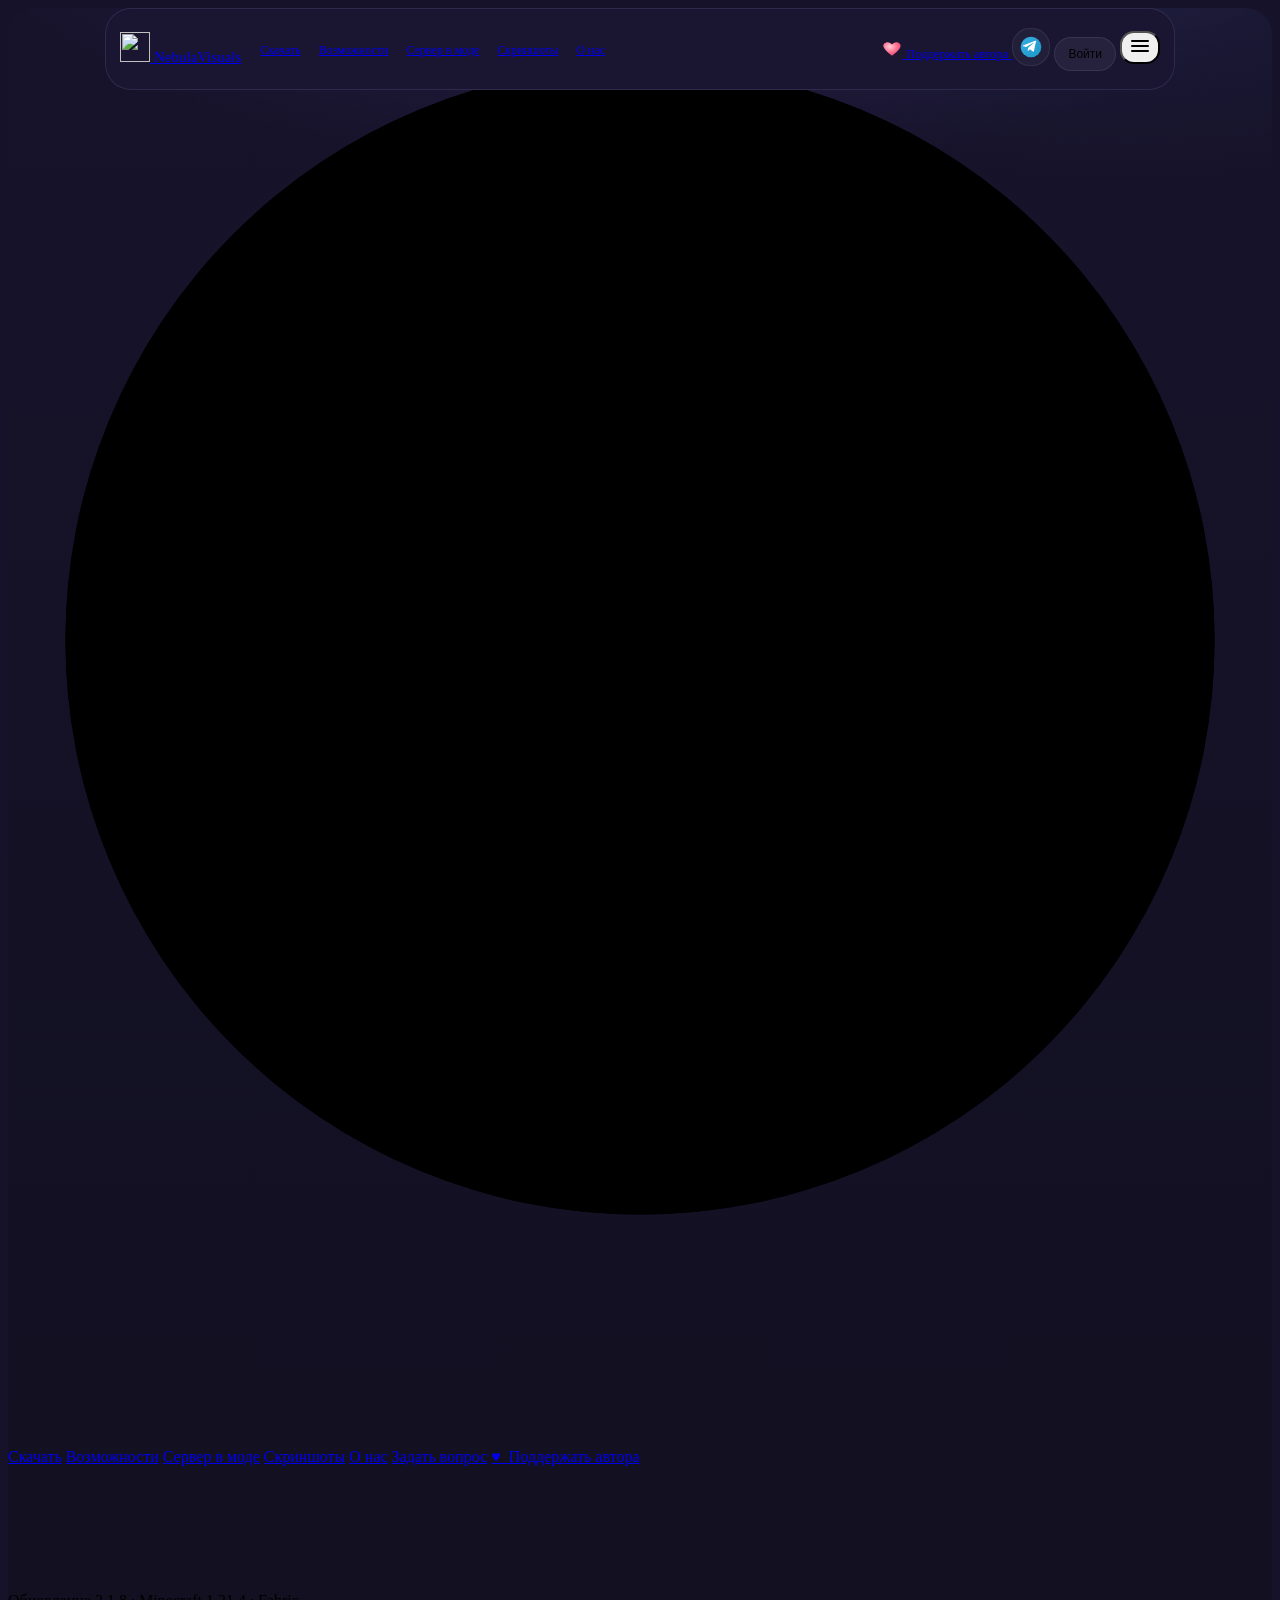
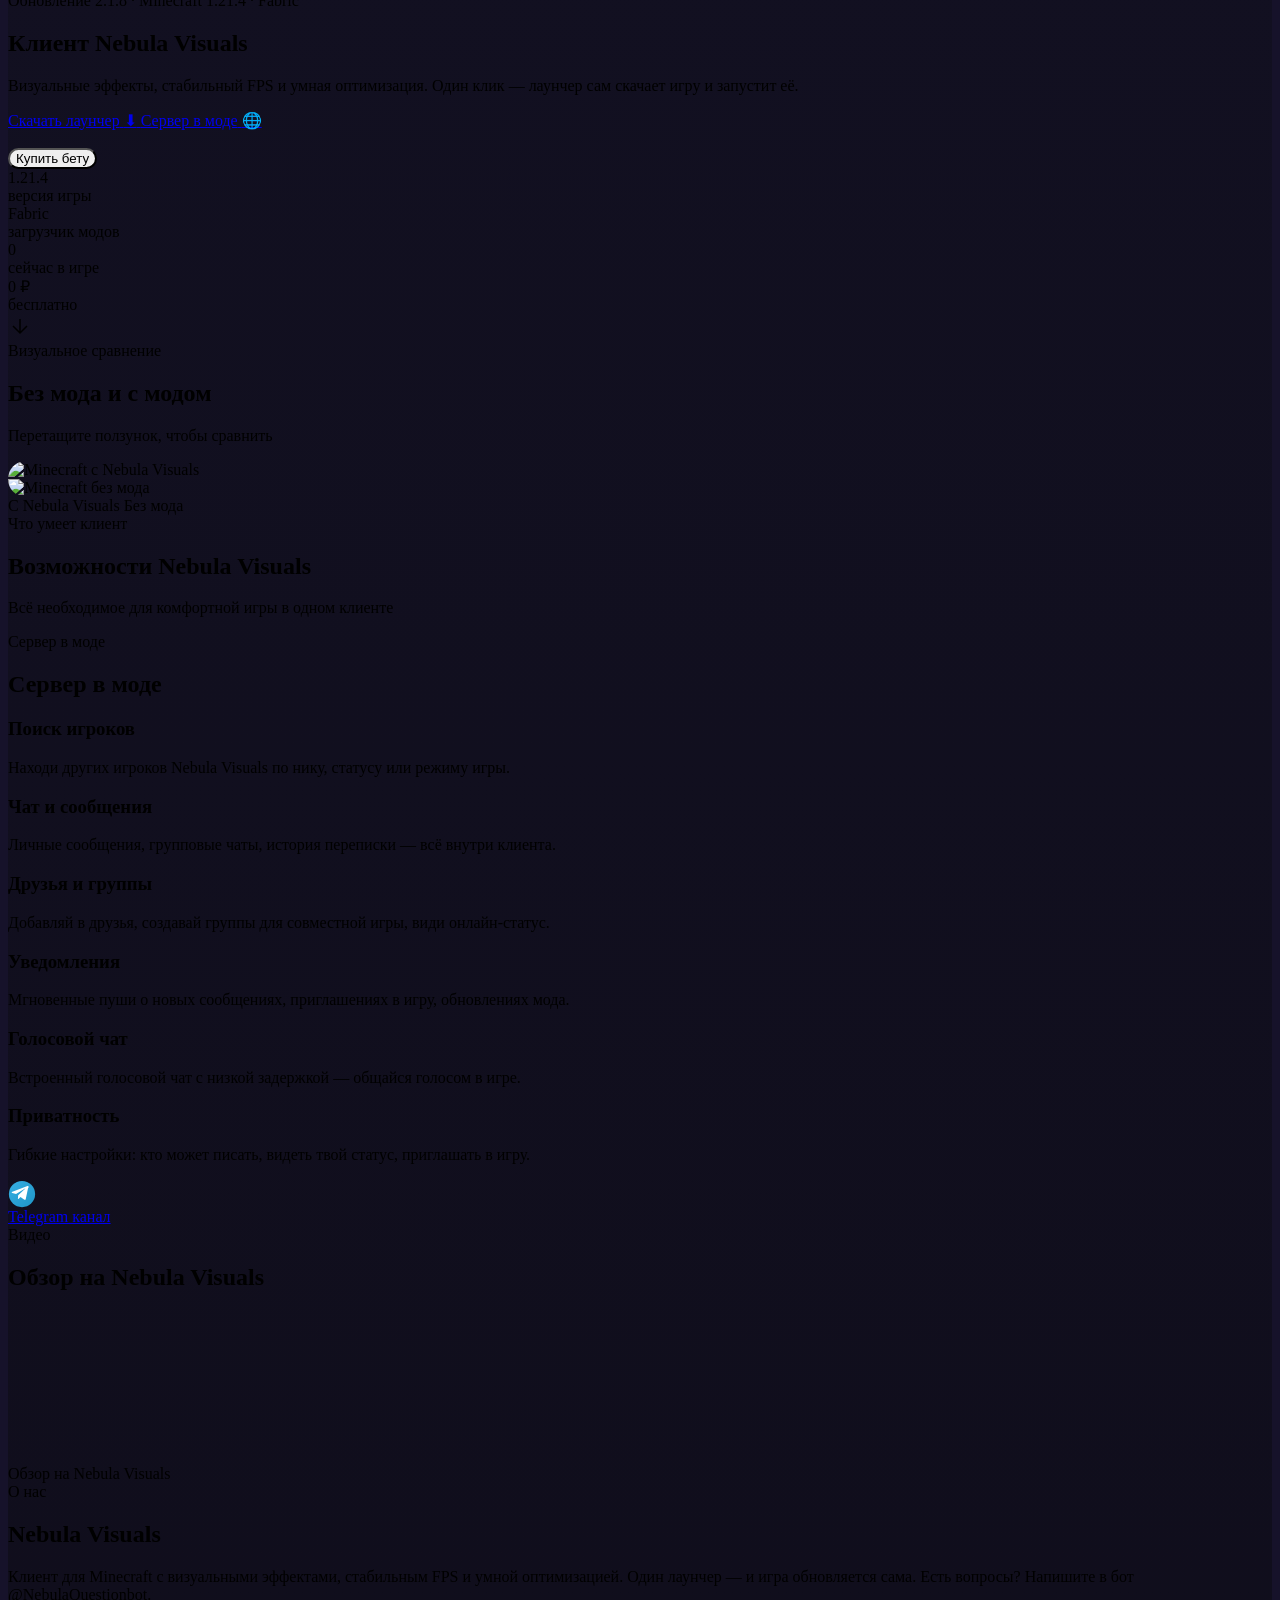
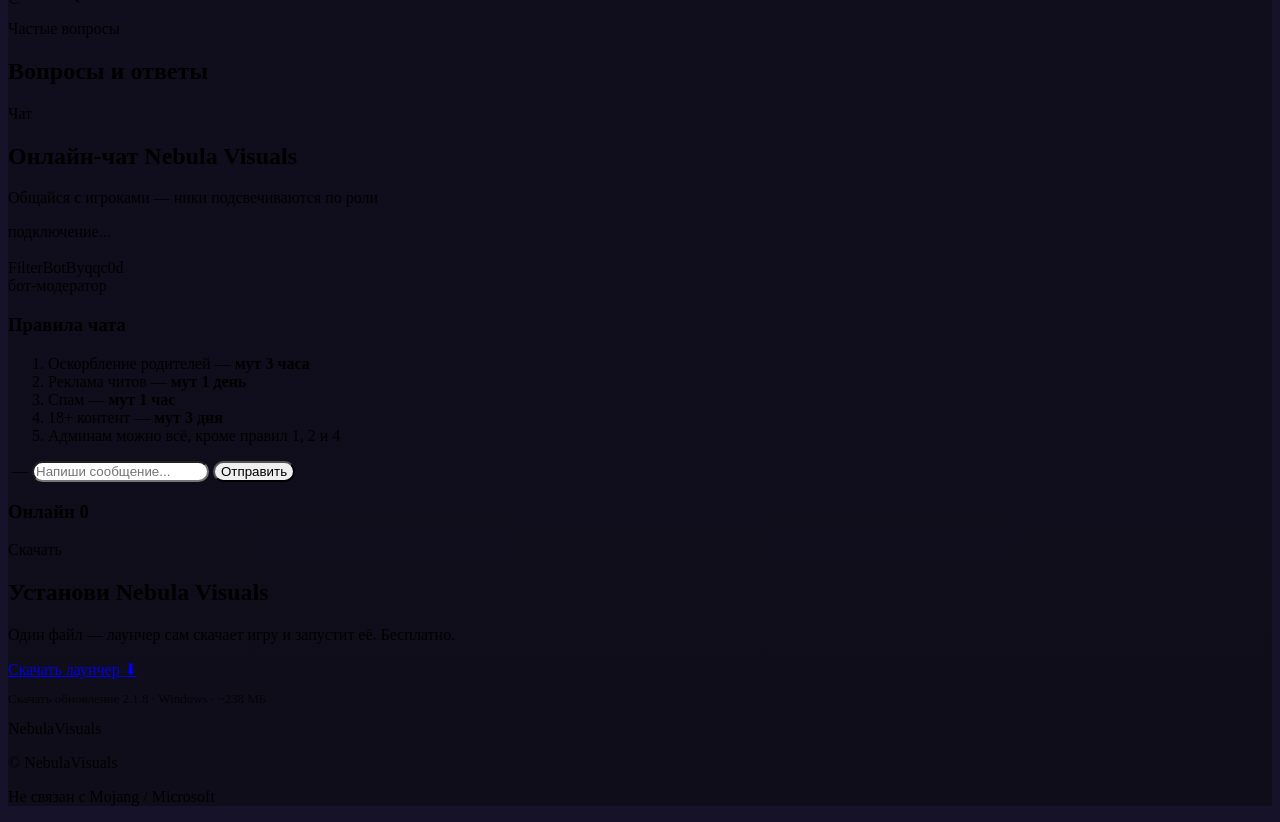
==== public/index.html @ a5b844bc "Enlarge profile avatar icon in header" ====
<!DOCTYPE html>
<html lang="ru">
<head>
<meta charset="UTF-8">
<meta name="viewport" content="width=device-width, initial-scale=1.0">
<title>NebulaVisuals</title>
<meta name="description" content="Nebula Visuals — бесплатный клиент Minecraft 1.21.4: визуальные улучшения, стабильный FPS, сервер в моде и онлайн-чат. Скачай лаунчер Nebula Visuals и играй на FunTime.">
<meta name="keywords" content="Nebula Visuals, клиент Minecraft, Minecraft 1.21.4, скачать клиент Minecraft, Nebula Visuals лаунчер, клиент 1.21.4, FunTime, клиент для Minecraft, мод на Minecraft">
<meta name="robots" content="index, follow, max-image-preview:large, max-snippet:-1, max-video-preview:-1">
<meta name="author" content="Nebula Visuals">
<meta name="theme-color" content="#07080d">
<meta name="google-site-verification" content="ВСТАВЬТЕ_КОД_ИЗ_GOOGLE_SEARCH_CONSOLE">
<meta name="yandex-verification" content="ВСТАВЬТЕ_КОД_ИЗ_ЯНДЕКС_ВЕБМАСТЕР">
<link rel="icon" href="/favicon.png" type="image/png">
  <link rel="icon" href="/favicon-32.png" type="image/png" sizes="32x32">
<link rel="apple-touch-icon" href="/apple-touch-icon.png">
<link rel="stylesheet" href="/style.css">

<!-- SEO -->
<link rel="canonical" href="https://nebulavisuals-public.vercel.app/">
<meta property="og:type" content="website">
<meta property="og:url" content="https://nebulavisuals-public.vercel.app/">
<meta property="og:title" content="NebulaVisuals">
<meta property="og:description" content="Бесплатный клиент Minecraft 1.21.4: визуальные улучшения, стабильный FPS, сервер в моде и онлайн-чат. Скачай лаунчер Nebula Visuals.">
<meta property="og:image" content="https://nebulavisuals-public.vercel.app/icon.png">
<meta property="og:image:alt" content="Nebula Visuals — клиент Minecraft 1.21.4">
<meta property="og:site_name" content="Nebula Visuals">
<meta property="og:locale" content="ru_RU">
<meta name="twitter:card" content="summary_large_image">
<meta name="twitter:title" content="Nebula Visuals — Клиент Minecraft 1.21.4">
<meta name="twitter:description" content="Бесплатный клиент Minecraft 1.21.4: визуальные улучшения, стабильный FPS, сервер в моде и онлайн-чат.">
<meta name="twitter:image" content="https://nebulavisuals-public.vercel.app/icon.png">

<!-- JSON-LD -->
<script type="application/ld+json">
{
  "@context": "https://schema.org",
  "@type": "SoftwareApplication",
  "name": "Nebula Visuals",
  "applicationCategory": "GameApplication",
  "operatingSystem": "Windows 10/11",
  "offers": {"@type": "Offer", "price": "0", "priceCurrency": "RUB", "availability": "https://schema.org/InStock"},
  "description": "Клиент Minecraft 1.21.4 с визуальными улучшениями, оптимизацией FPS и автоустановкой игры. Сервер в моде: поиск игроков, чат, друзья.",
  "url": "https://nebulavisuals-public.vercel.app/",
  "image": "https://nebulavisuals-public.vercel.app/icon.png",
  "downloadUrl": "https://nebulavisuals-public.vercel.app/",
  "softwareVersion": "2.1.8",
  "inLanguage": "ru-RU",
  "potentialAction": {
    "@type": "DownloadAction",
    "target": "https://nebulavisuals-public.vercel.app/"
  }
}
</script>

<style id="nebula-premium">
:root {
  --nv-glass: rgba(17, 18, 31, .78);
  --nv-glass-strong: rgba(13, 14, 25, .94);
  --nv-line: rgba(181, 151, 255, .17);
  --nv-violet: #9b7bff;
  --nv-blue: #69a8ff;
  --nv-pink: #ff83bc;
}
html { scroll-behavior: smooth; background:#16122a; }
/* Глубокий фиолетово-тёмный фон вместо чистого чёрного + мягкое свечение сверху */
body {
  position: relative;
  z-index: 0;
  background:
    radial-gradient(1100px 480px at 50% -140px, rgba(139,109,255,.17), transparent 65%),
    radial-gradient(900px 420px at 88% -80px, rgba(84,140,255,.08), transparent 60%),
    linear-gradient(180deg, #17132b 0%, #121021 38%, #0f0d1a 100%);
  background-color:#121021;
  border-radius:26px 26px 0 0;
  min-height:100vh;
}
::selection { background:rgba(153,111,255,.36); color:#fff; }

/* Rounded floating header matching the reference capsule */
header.nav {
  position:fixed !important; top:8px !important; left:0; right:0;
  z-index:100 !important; padding:0 6px !important;
  background:transparent !important; border:0 !important; box-shadow:none !important;
  backdrop-filter:none !important; -webkit-backdrop-filter:none !important;
}
header.nav .nav-inner {
  width:min(1300px, 100%) !important;
  min-height:60px !important; margin:0 auto !important;
  padding:7px 22px !important; border-radius:26px !important;
  background:#1a1632 !important;
  border:1px solid rgba(198,178,255,.12) !important;
  box-shadow:none !important;
  backdrop-filter:none !important; -webkit-backdrop-filter:none !important;
  display:flex !important; align-items:center !important; gap:22px !important;
}
header.nav .nav-links { flex:1 1 auto; justify-content:center !important; gap:clamp(10px,1.8vw,25px) !important; }
header.nav .nav-links a { transition:color .2s ease, opacity .2s ease; white-space:nowrap; }
header.nav .nav-links a:hover { color:#c6a8ff !important; }
header.nav .nav-right { gap:10px !important; }
header.nav .nav-support, header.nav .nav-tg, header.nav .nav-auth, header.nav .nav-profile-link {
  border-radius:18px !important;
}
header.nav .nav-auth, header.nav .nav-profile-link {
  min-height:40px !important; padding:0 15px !important;
  background:rgba(255,255,255,.055) !important;
  border:1px solid rgba(255,255,255,.08) !important;
}
.hero { padding-top:clamp(115px, 14vh, 165px) !important; }
.hero-inner { position:relative; z-index:1; }
.section, .hero { isolation:isolate; }
.cards, .server-grid, .chat-box, .comparison-slider, .video-wrapper, .file-download,
.faq, .panel, .sidebar, .topbar {
  border-radius:24px;
}
.cards > *, .server-grid > *, .faq > *, .server-card, .chat-rules-side, .chat-online, .chat-main {
  border-radius:20px !important;
}
.btn, button, input, textarea, select { border-radius:14px; }
.btn { transition:transform .2s ease, box-shadow .2s ease, filter .2s ease; }
.btn:hover { transform:translateY(-2px); filter:brightness(1.08); }
.section-header { position:relative; }
.section-tag { border-radius:999px; }
.comparison-slider, .video-container { overflow:hidden; }

/* Profile: dashboard with a glass sidebar, airy cards and consistent controls */
body:has(.shell) { min-height:100vh; }
.shell {
  width:min(1440px, calc(100% - 42px)) !important;
  margin:24px auto !important; gap:22px !important;
  align-items:stretch !important;
}
.sidebar {
  position:sticky; top:22px; align-self:flex-start;
  min-height:calc(100vh - 44px);
  padding:25px 18px !important; border-radius:28px !important;
  background:linear-gradient(165deg, rgba(25,25,44,.94), rgba(12,13,24,.91)) !important;
  border:1px solid var(--nv-line) !important;
  box-shadow:0 18px 55px rgba(0,0,0,.28), inset 0 1px rgba(255,255,255,.05) !important;
  backdrop-filter:blur(20px);
}
.sidebar-brand { padding:8px 10px 24px !important; }
.sidebar-logo { border-radius:13px; box-shadow:0 0 24px rgba(151,111,255,.25); }
.sidebar-user {
  padding:18px 14px !important; margin:0 0 22px !important;
  border-radius:20px !important; background:rgba(255,255,255,.045) !important;
  border:1px solid rgba(255,255,255,.07) !important;
}
.avatar-wrap { border:0 !important; box-shadow:none !important; border-radius:50%; }
.sidebar-nav { gap:8px !important; }
.sidebar-nav .nav-item {
  border-radius:14px !important; padding:13px 14px !important;
  transition:background .2s ease, transform .2s ease;
}
.sidebar-nav .nav-item:hover { transform:translateX(3px); background:rgba(154,119,255,.12) !important; }
.sidebar-nav .nav-item.active {
  background:linear-gradient(110deg,rgba(111,131,255,.22),rgba(171,105,255,.18)) !important;
  border:1px solid rgba(166,139,255,.2) !important;
}
.logout-btn { border-radius:14px !important; margin-top:18px; }
.main { min-width:0; padding:12px 8px 40px !important; }
.topbar {
  display:flex; align-items:center; justify-content:space-between;
  padding:20px 24px !important; margin-bottom:22px !important;
  border-radius:22px !important; background:rgba(18,19,34,.66) !important;
  border:1px solid rgba(181,151,255,.12) !important;
  backdrop-filter:blur(16px);
}
.page-title { letter-spacing:-.035em; }
.back-link { border-radius:999px !important; padding:10px 16px !important; background:rgba(255,255,255,.055); }
.tab-content { gap:18px; }
.panel {
  padding:26px !important; margin-bottom:18px !important;
  border-radius:22px !important;
  background:linear-gradient(145deg,rgba(26,27,47,.88),rgba(15,16,29,.88)) !important;
  border:1px solid rgba(174,146,255,.15) !important;
  box-shadow:0 16px 42px rgba(0,0,0,.2), inset 0 1px rgba(255,255,255,.035) !important;
}
.panel-row { padding:16px 0 !important; border-bottom:1px solid rgba(255,255,255,.065); }
.panel-row:last-of-type { border-bottom:0; }
.panel-label { color:rgba(219,216,239,.62) !important; }
.panel-value { color:#f4f1ff !important; }
.panel-note, .panel-desc { line-height:1.65; color:rgba(218,216,236,.65) !important; }
.panel-title { letter-spacing:-.02em; }
.form-group input, .form-group textarea, .form-group select {
  width:100%; min-height:46px; padding:12px 14px !important;
  color:#f5f2ff !important; background:rgba(5,7,17,.55) !important;
  border:1px solid rgba(175,151,255,.2) !important; border-radius:13px !important;
  outline:none; transition:border-color .2s ease, box-shadow .2s ease;
}
.form-group input:focus { border-color:#9d82ff !important; box-shadow:0 0 0 3px rgba(157,130,255,.13); }
.actions { margin:20px 0; }
.hint, .form-msg { border-radius:13px; }
.toast { border-radius:16px !important; }

@media (max-width:850px) {
  header.nav { padding:0 8px !important; }
  header.nav .nav-inner { width:calc(100% - 8px) !important; gap:10px !important; padding:8px 12px !important; }
  header.nav .nav-links { gap:9px !important; }
  header.nav .nav-links a:nth-child(n+5) { display:none !important; }
  .shell { width:calc(100% - 22px) !important; gap:12px !important; }
  .sidebar { width:220px; }
}
@media (max-width:640px) {
  header.nav { padding:0 8px !important; top:6px !important; }
  header.nav .nav-inner { width:calc(100% - 10px) !important; min-height:52px !important; gap:8px !important; padding:6px 10px !important; border-radius:20px !important; }
  header.nav .brand-name { font-size:15px !important; }
  header.nav .brand-logo-icon { width:30px !important; height:30px !important; border-radius:9px !important; }
  header.nav .nav-links { display:none !important; }
  header.nav .nav-support { display:none !important; }
  header.nav .nav-right { margin-left:auto; gap:8px !important; }
  header.nav .nav-auth { height:34px !important; padding:0 13px !important; font-size:13px !important; }
  header.nav .nav-tg { width:34px !important; height:34px !important; }
  header.nav .nav-tg svg { width:26px !important; height:26px !important; }
  .shell { display:block !important; width:calc(100% - 18px) !important; margin:12px auto !important; }
  .sidebar { position:relative; top:auto; width:100% !important; min-height:0; margin-bottom:14px; }
  .main { padding:0 0 28px !important; }
  .topbar { padding:16px !important; }
  .panel { padding:18px !important; }
  .chat-box { grid-template-columns:1fr !important; gap:12px !important; }
  .chat-rules-side, .chat-online { display:none; }
}
/* ===== Header fixes: alignment, brand, TG icon, login button ===== */
.brand { flex:0 0 auto !important; min-width:0 !important; gap:10px !important; margin-left:10px !important; margin-right:26px !important; }
.brand-name { white-space:nowrap !important; font-size:17px !important; }
.nav-links { margin:0 auto !important; justify-content:center !important; align-items:center !important; }
.nav-right { margin:0 !important; align-items:center !important; gap:10px !important; flex:0 0 auto !important; }
.nav-tg {
  width:40px !important; height:40px !important; border-radius:50% !important;
  display:inline-flex !important; align-items:center !important; justify-content:center !important;
  padding:0 !important; background:rgba(255,255,255,.04) !important; border:1px solid rgba(255,255,255,.08) !important;
  transition:background .18s ease, border-color .18s ease !important;
}
.nav-tg:hover { background:rgba(255,255,255,.09) !important; border-color:rgba(120,200,250,.35) !important; }
.nav-tg svg { display:block !important; }
.nav-tg svg { width:20px !important; height:20px !important; display:block !important; }
.nav-auth { height:38px !important; border-radius:999px !important; padding:0 18px !important; align-items:center !important; }
header.nav .nav-profile-avatar { box-shadow:0 0 0 2px rgba(169,132,255,.5), 0 0 16px rgba(145,104,255,.3) !important; }

/* На широких экранах меню строго по центру капсулы */
@media (min-width:1300px) {
  header.nav .brand { flex:1 1 0 !important; }
  header.nav .nav-right { flex:1 1 0 !important; justify-content:flex-end !important; }
  header.nav .nav-links { flex:0 0 auto !important; margin:0 !important; }
}

/* Планшеты: кнопки прижаты вправо, а не висят после логотипа */
@media (max-width:900px) {
  header.nav .nav-right { margin-left:auto !important; }
}

@media (prefers-reduced-motion:reduce) {
  html { scroll-behavior:auto; }
}

/* ===== Mobile header: show every button (support, Telegram, login/profile) ===== */
@media (max-width:640px) {
  header.nav { padding:0 6px !important; top:6px !important; }
  header.nav .nav-inner {
    width:calc(100% - 8px) !important; min-height:52px !important;
    gap:6px !important; padding:6px 8px !important; border-radius:18px !important;
  }
  header.nav .brand { gap:8px !important; }
  header.nav .brand-name { font-size:13px !important; }
  header.nav .brand-logo-icon { width:26px !important; height:26px !important; border-radius:8px !important; }
  header.nav .nav-links { display:none !important; }
  header.nav .nav-support {
    display:inline-flex !important; width:42px !important; height:42px !important;
    min-width:42px !important; padding:0 !important; justify-content:center !important;
    border-radius:50% !important;
    background: radial-gradient(circle at 40% 35%, rgba(255,150,175,.38), rgba(255,80,120,.20) 55%, rgba(255,77,102,.06) 100%) !important;
    border: 1px solid rgba(255,125,155,.55) !important;
    box-shadow: 0 0 16px rgba(255,110,140,.38), inset 0 0 10px rgba(255,150,175,.3) !important;
  }
  header.nav .nav-support-heart { width:24px !important; height:24px !important; }
  header.nav .nav-support-text { display:none !important; }
  header.nav .nav-right { margin-left:auto !important; gap:6px !important; }
  header.nav .nav-auth { height:34px !important; padding:0 12px !important; font-size:12.5px !important; }
  header.nav .nav-tg { width:34px !important; height:34px !important; }
  header.nav .nav-tg svg { width:24px !important; height:24px !important; }
  header.nav .nav-profile-link { min-height:34px !important; padding:3px 8px 3px 4px !important; gap:6px !important; }
  header.nav .nav-profile-avatar { width:28px !important; height:28px !important; }
  header.nav .nav-profile-name { display:inline !important; font-size:12px !important; max-width:76px; overflow:hidden; text-overflow:ellipsis; white-space:nowrap; }
}
/* ===== Финал: бренд не наезжает на меню ===== */
header.nav .nav-inner { max-width:1040px !important; width:calc(100% - 16px) !important; min-height:64px !important; padding:8px 14px !important; gap:6px !important; border-radius:26px !important; }
header.nav .brand { margin-left:0 !important; margin-right:6px !important; gap:6px !important; }
header.nav .brand-logo-icon { width:30px !important; height:30px !important; }
header.nav .brand-name { font-size:15px !important; }
header.nav .nav-links { gap:2px !important; }
header.nav .nav-links a { padding:4px 7px !important; font-size:12px !important; }
header.nav .nav-right { gap:6px !important; }
header.nav .nav-support, header.nav .nav-auth, header.nav .nav-profile-link { min-height:34px !important; height:34px !important; }
header.nav .nav-tg { width:36px !important; height:36px !important; }
header.nav .nav-tg svg { width:22px !important; height:22px !important; }
header.nav .nav-auth { padding:0 13px !important; font-size:12px !important; }
header.nav .nav-profile-avatar { width:42px !important; height:42px !important; }
header.nav .nav-support-text { font-size:12.5px !important; }
header.nav .nav-support-heart { width:20px !important; height:20px !important; }
@media (max-width:1350px) {
  header.nav .nav-links a:nth-child(n+6) { display:none !important; }
}
@media (max-width:1250px) {
  header.nav .nav-links a:nth-child(n+5) { display:none !important; }
}
@media (max-width:1100px) {
  header.nav .nav-links a:nth-child(n+5) { display:none !important; }
  header.nav .nav-support-text { display:none !important; }
}
</style>

</head>
<body>
<!-- ЗАСТАВКА: логотип + заполняющийся круг (без кнопок) -->
<div class="nv-intro" id="nvIntro" aria-hidden="true">
  <div class="nv-intro-stage">
    <svg class="nv-intro-ring" viewBox="0 0 220 220" aria-hidden="true">
      <circle class="nv-intro-ring-track" cx="110" cy="110" r="100"></circle>
      <circle class="nv-intro-ring-fill" id="nvIntroRing" cx="110" cy="110" r="100"></circle>
    </svg>
    <img class="nv-intro-logo" id="nvIntroLogo" src="/logo-main.png" alt="">
  </div>
</div>
<!-- PARTICLES CANVAS -->
<canvas id="particles" class="particles-canvas"></canvas>
<!-- ВИДЕО-ОБОИ с движущимся фиолетовым свечением -->
<video class="bg-video" id="bg-video" autoplay muted loop playsinline aria-hidden="true">
  <source src="/bg-video.mp4" type="video/mp4">
</video>
<div class="bg-overlay" aria-hidden="true"><div class="bg-aura"></div></div>

<header class="nav" id="nav">
  <div class="nav-inner">
    <a class="brand" href="#top" aria-label="Nebula Visuals — главная">
      <img class="brand-logo-icon" id="brandLogo" src="/logo-nav.png" alt="">
      <span class="brand-name">NebulaVisuals</span>
    </a>
    <nav class="nav-links" id="nav-links">
      <a href="#download">Скачать</a>
      <a href="#features">Возможности</a>
      <a href="#server">Сервер в моде</a>
      <a href="#screens">Скриншоты</a>
      <a href="#about">О нас</a>
      <a href="https://t.me/NebulaQuestionbot?start=question" target="_blank" rel="noopener">Задать вопрос</a>
    </nav>
    <!-- Right side: Support + Telegram + Auth/Profile -->
    <div class="nav-right">
      <a class="nav-support" href="https://funpay.com/users/16569412/" target="_blank" rel="noopener" aria-label="Поддержать автора на FunPay">
        <svg class="nav-support-heart" viewBox="0 0 24 24" width="22" height="22" aria-hidden="true">
          <defs>
            <radialGradient id="heart-grad" cx="38%" cy="34%" r="78%">
              <stop offset="0" stop-color="#ffd1da"/>
              <stop offset=".45" stop-color="#ff7d9b"/>
              <stop offset="1" stop-color="#e0345f"/>
            </radialGradient>
          </defs>
          <path fill="url(#heart-grad)" d="M12 21s-7.6-4.9-10.1-10.3C.8 7.6 3.5 5 6.8 5c2.1 0 4 1.1 5.2 2.9C13.2 6.1 15.1 5 17.2 5c3.3 0 6 2.6 4.9 5.7C19.6 16.1 12 21 12 21z"/>
        </svg>
        <span class="nav-support-text">Поддержать автора</span>
      </a>
      <a class="nav-tg" href="https://t.me/Nebula_visual" target="_blank" rel="noopener" aria-label="Telegram канал">
        <svg viewBox="0 0 32 32" width="30" height="30" role="img" aria-hidden="true">
          <defs>
            <linearGradient id="tg-grad" x1="0" y1="0" x2="1" y2="1">
              <stop offset="0" stop-color="#37aee2"/>
              <stop offset="1" stop-color="#1e96c8"/>
            </linearGradient>
          </defs>
          <circle cx="16" cy="16" r="15" fill="url(#tg-grad)"/>
          <path d="M22.9 9.3l-2.6 12.4c-.2 1-.8 1.2-1.6 0.8l-4.4-3.2-2.1 2c-.2.2-.4.4-.9.4l.3-4.4 8-7.2c.35-.3-.1-.5-.54-.2l-9.9 6.2-4.3-1.3c-.93-.3-.9-.9.2-1.4l17.2-6.6c.8-.3 1.5.6 1.3 1.6z" fill="#ffffff"/>
        </svg>
      </a>
      <!-- Auth button (shown when not logged in) -->
      <button class="nav-auth" id="nav-auth-btn" aria-label="Войти или зарегистрироваться">
        <span class="nav-auth-text">Войти</span>
      </button>
      <!-- Profile link (shown when logged in) — opens profile.html -->
      <a class="nav-profile-link" id="nav-profile-link" href="/profile.html" aria-label="Профиль" style="display:none">
        <span class="nav-profile-avatar" id="nav-profile-avatar">
          <img src="/avatar-nebula.png" alt="" class="nav-avatar-img" id="nav-avatar-img">
        </span>
        <span class="nav-profile-name" id="nav-profile-name">Профиль</span>
      </a>
      <!-- Бургер для телефонов/планшетов -->
      <button class="nav-burger" id="nav-burger" aria-label="Открыть меню" aria-expanded="false" aria-controls="nav-mobile-menu">
        <svg viewBox="0 0 24 24" width="24" height="24" aria-hidden="true"><path d="M4 7h16M4 12h16M4 17h16" fill="none" stroke="currentColor" stroke-width="2" stroke-linecap="round"/></svg>
      </button>
    </div>
  </div>
</header>
<!-- Мобильное меню: все кнопки -->
<div class="nav-mobile-menu" id="nav-mobile-menu">
  <a href="#download">Скачать</a>
  <a href="#features">Возможности</a>
  <a href="#server">Сервер в моде</a>
  <a href="#screens">Скриншоты</a>
  <a href="#about">О нас</a>
  <a href="https://t.me/NebulaQuestionbot?start=question" target="_blank" rel="noopener">Задать вопрос</a>
  <a class="nav-m-support" href="https://funpay.com/users/16569412/" target="_blank" rel="noopener">♥&nbsp;&nbsp;Поддержать автора</a>
</div>

<main id="top">

  <!-- HERO -->
  <section class="hero" id="hero">
    <div class="hero-bg-glow"></div>
    <div class="hero-grid-glow"></div>
    <div class="hero-inner">
      <div class="hero-badge">Обновление 2.1.8 · Minecraft 1.21.4 · Fabric</div>
      <h1 class="hero-title">
        <span class="hero-title-line">Клиент</span>
        <span class="hero-title-line gradient-text">Nebula Visuals</span>
      </h1>
      <p class="hero-sub">Визуальные эффекты, стабильный FPS и умная оптимизация. Один клик — лаунчер сам скачает игру и запустит её.</p>
      <div class="hero-buttons">
        <a class="btn btn-primary btn-lg js-smart-dl" id="download-btn" href="https://github.com/qq0der0/NebulaVisuals/releases/download/v2.1.8/Nebula.Visuals.Setup.2.1.8.exe" download rel="noopener">
          <span class="btn-text">Скачать лаунчер</span>
          <span class="btn-icon" aria-hidden="true">⬇</span>
        </a>
        <a class="btn btn-ghost btn-lg" href="#server">
          <span class="btn-text">Сервер в моде</span>
          <span class="btn-icon" aria-hidden="true">🌐</span>
        </a>
      </div>
      <button class="nk-btn" id="nkHeroBuy" type="button" style="margin:18px auto 0;">Купить бету</button>
      <div class="hero-stats">
        <div class="stat"><div class="stat-value">1.21.4</div><div class="stat-label">версия игры</div></div>
        <div class="stat"><div class="stat-value">Fabric</div><div class="stat-label">загрузчик модов</div></div>
        <div class="stat"><div class="stat-value" id="ingame-count">0</div><div class="stat-label">сейчас в игре</div></div>
        <div class="stat"><div class="stat-value">0 ₽</div><div class="stat-label">бесплатно</div></div>
      </div>
    </div>
    <div class="hero-scroll" aria-hidden="true">
      <svg width="24" height="24" viewBox="0 0 24 24" fill="none" stroke="currentColor" stroke-width="1.5">
        <path d="M12 5v14M19 12l-7 7-7-7"/>
      </svg>
    </div>
  </section>

  <!-- SCREENSHOTS COMPARISON (INTERACTIVE SLIDER) -->
  <section class="section section-screens" id="screens">
    <div class="section-header">
      <div class="section-tag">Визуальное сравнение</div>
      <h2 class="section-title">Без мода и с модом</h2>
      <p class="section-sub">Перетащите ползунок, чтобы сравнить</p>
    </div>
    <div class="comparison-slider" id="comparison-slider">
      <div class="slider-before">
        <img src="/screen-with-mod.png" alt="Minecraft с Nebula Visuals" loading="lazy">
      </div>
      <div class="slider-after">
        <img src="/screen-without-mod.png" alt="Minecraft без мода" loading="lazy">
      </div>
      <div class="slider-track"></div>
      <div class="slider-handle" id="slider-handle" aria-label="Перетащите для сравнения" role="slider" aria-valuemin="0" aria-valuemax="100" aria-valuenow="50" tabindex="0">
        <div class="slider-dot"></div>
        <div class="slider-hit-area"></div>
      </div>
    </div>
    <div class="slider-labels">
      <span class="label-before">С Nebula Visuals</span>
      <span class="label-after">Без мода</span>
    </div>
  </section>

  <!-- FEATURES -->
  <section class="section" id="features">
    <div class="section-header">
      <div class="section-tag">Что умеет клиент</div>
      <h2 class="section-title">Возможности Nebula Visuals</h2>
      <p class="section-sub">Всё необходимое для комфортной игры в одном клиенте</p>
    </div>
    <div class="cards" id="features-cards"></div>
  </section>

  <!-- SERVER IN MOD -->
  <section class="section section-server" id="server">
    <div class="section-header">
      <div class="section-tag">Сервер в моде</div>
      <h2 class="section-title">Сервер в моде</h2>
    </div>
    <div class="server-grid">
      <div class="server-card">
        <div class="server-card-content">
          <h3>Поиск игроков</h3>
          <p>Находи других игроков Nebula Visuals по нику, статусу или режиму игры.</p>
        </div>
      </div>
      <div class="server-card">
        <div class="server-card-content">
          <h3>Чат и сообщения</h3>
          <p>Личные сообщения, групповые чаты, история переписки — всё внутри клиента.</p>
        </div>
      </div>
      <div class="server-card">
        <div class="server-card-content">
          <h3>Друзья и группы</h3>
          <p>Добавляй в друзья, создавай группы для совместной игры, види онлайн-статус.</p>
        </div>
      </div>
      <div class="server-card">
        <div class="server-card-content">
          <h3>Уведомления</h3>
          <p>Мгновенные пуши о новых сообщениях, приглашениях в игру, обновлениях мода.</p>
        </div>
      </div>
      <div class="server-card">
        <div class="server-card-content">
          <h3>Голосовой чат</h3>
          <p>Встроенный голосовой чат с низкой задержкой — общайся голосом в игре.</p>
        </div>
      </div>
      <div class="server-card">
        <div class="server-card-content">
          <h3>Приватность</h3>
          <p>Гибкие настройки: кто может писать, видеть твой статус, приглашать в игру.</p>
        </div>
      </div>
    </div>
    <div class="server-connect">
      <a class="btn btn-primary btn-lg" href="https://t.me/Nebula_visual" target="_blank" rel="noopener">
        <svg viewBox="0 0 32 32" width="28" height="28" role="img" aria-hidden="true" style="display:block">
          <defs>
            <linearGradient id="tg-grad-btn" x1="0" y1="0" x2="1" y2="1">
              <stop offset="0" stop-color="#37aee2"/>
              <stop offset="1" stop-color="#1e96c8"/>
            </linearGradient>
          </defs>
          <circle cx="16" cy="16" r="15" fill="url(#tg-grad-btn)"/>
          <path d="M22.9 9.3l-2.6 12.4c-.2 1-.8 1.2-1.6 0.8l-4.4-3.2-2.1 2c-.2.2-.4.4-.9.4l.3-4.4 8-7.2c.35-.3-.1-.5-.54-.2l-9.9 6.2-4.3-1.3c-.93-.3-.9-.9.2-1.4l17.2-6.6c.8-.3 1.5.6 1.3 1.6z" fill="#ffffff"/>
        </svg>
        <span class="btn-text">Telegram канал</span>
      </a>
    </div>
  </section>

  <!-- VIDEO REVIEW -->
  <section class="section section-video" id="video-review">
    <div class="section-header">
      <div class="section-tag">Видео</div>
      <h2 class="section-title">Обзор на Nebula Visuals</h2>
    </div>
    <div class="video-wrapper">
      <div class="video-container">
        <iframe 
          src="https://www.youtube.com/embed/Gp-DQuTmuRQ" 
          title="Обзор на Nebula Visuals" 
          frameborder="0" 
          allow="accelerometer; autoplay; clipboard-write; encrypted-media; gyroscope; picture-in-picture; web-share" 
          allowfullscreen>
        </iframe>
      </div>
      <div class="video-caption">Обзор на Nebula Visuals</div>
    </div>
  </section>

  <!-- ABOUT -->
  <section class="section" id="about">
    <div class="section-header">
      <div class="section-tag">О нас</div>
      <h2 class="section-title">Nebula Visuals</h2>
      <p class="section-sub">Клиент для Minecraft с визуальными эффектами, стабильным FPS и умной оптимизацией. Один лаунчер — и игра обновляется сама. Есть вопросы? Напишите в бот @NebulaQuestionbot.</p>
    </div>
  </section>

  <!-- FAQ -->
  <section class="section" id="faq">
    <div class="section-header">
      <div class="section-tag">Частые вопросы</div>
      <h2 class="section-title">Вопросы и ответы</h2>
    </div>
    <div class="faq" id="faq-list"></div>
  </section>

  <!-- CHAT -->
  <section class="section section-chat" id="chat">


    <div class="section-header">
      <div class="section-tag">Чат</div>
      <h2 class="section-title">Онлайн-чат Nebula Visuals</h2>
      <p class="section-sub">Общайся с игроками — ники подсвечиваются по роли</p>
      <div class="chat-status" id="chat-status"><span class="chat-status-dot"></span><span id="chat-status-text">подключение...</span></div>
    </div>
    <div class="chat-box">
      
      
      
      
      
      
      <aside class="chat-rules-side" id="chat-rules">
        <div class="chat-rules-head">
          <img src="/bot-avatar.jpg" alt="" class="chat-rules-avatar">
          <div>
            <div class="chat-rules-name">FilterBotByqqc0d</div>
            <div class="chat-rules-role">бот-модератор</div>
          </div>
        </div>
        <h3>Правила чата</h3>
        <ol class="chat-rules-list">
          <li>Оскорбление родителей — <b>мут 3 часа</b></li>
          <li>Реклама читов — <b>мут 1 день</b></li>
          <li>Спам — <b>мут 1 час</b></li>
          <li>18+ контент — <b>мут 3 дня</b></li>
          <li>Админам можно всё, кроме правил 1, 2 и 4</li>
        </ol>
      </aside>
      <div class="chat-main">
        <div class="chat-messages" id="chat-messages"></div>
        <div class="chat-offline-hint" id="chat-offline-hint" hidden>
          Чат временно недоступен — нет связи с сервером сообщений. Подключение восстановится автоматически.
        </div>
        <div class="chat-mute-notice" id="chat-mute-notice" hidden>
          <div class="chat-mute-title" id="chat-mute-title">Вы были замучены</div>
          <div class="chat-mute-text" id="chat-mute-text"></div>
        </div>
        <div class="chat-mute-badge" id="chat-mute-badge" hidden>
          <span class="chat-mute-badge-dot"></span>
          <span id="chat-mute-badge-text">У вас мут</span>
        </div>
        <div class="chat-input-row" id="chat-input-row">
          <span class="chat-me" id="chat-me">
            <img src="/avatar-nebula.png" alt="" class="chat-me-avatar" id="chat-me-avatar">
            <span class="chat-me-nick" id="chat-me-nick">—</span>
          </span>
          <input type="text" id="chat-text" placeholder="Напиши сообщение..." maxlength="300" autocomplete="off">
          <button class="btn btn-primary" id="chat-send">Отправить</button>
        </div>
        <div class="chat-login-hint" id="chat-login-hint" hidden>
          <button type="button" class="modal-switch-btn" id="chat-login-btn">Войдите</button>, чтобы писать в чат
        </div>
        <div class="form-msg" id="chat-msg"></div>
      </div>
      <aside class="chat-online">
        <h3>Онлайн <span id="online-count" class="online-count">0</span></h3>
        <ul class="online-list" id="online-list"></ul>
      </aside>
    </div>
  </section>

  <!-- DOWNLOAD -->
  <section class="section" id="download">
    <div class="section-header">
      <div class="section-tag">Скачать</div>
      <h2 class="section-title">Установи Nebula Visuals</h2>
      <p class="section-sub">Один файл — лаунчер сам скачает игру и запустит её. Бесплатно.</p>
    </div>
    <div class="file-download">
      <a class="btn btn-primary btn-lg js-smart-dl" href="https://github.com/qq0der0/NebulaVisuals/releases/download/v2.1.8/Nebula.Visuals.Setup.2.1.8.exe" download rel="noopener">
        <span class="btn-text">Скачать лаунчер</span>
        <span class="btn-icon" aria-hidden="true">⬇</span>
      </a>
      
      <p class="section-sub" style="margin-top:12px;font-size:13px;opacity:.7;">Скачать обновление 2.1.8 · Windows · ~238 МБ</p>
    </div>
  </section>

</main>

<footer class="footer" id="footer">
  <div class="footer-inner">
    <div class="footer-brand">
      <span class="footer-title">NebulaVisuals</span>
    </div>
    <p class="footer-copy">© <span id="year"></span> NebulaVisuals</p>
    <p class="footer-note">Не связан с Mojang / Microsoft</p>
  </div>
</footer>

<!-- AUTH MODAL -->
<div class="modal-backdrop" id="auth-modal" hidden role="dialog" aria-modal="true" aria-labelledby="auth-modal-title">
  <div class="modal modal-wide">
    <button class="modal-close" id="auth-modal-close" aria-label="Закрыть">×</button>
    
    <!-- LOGIN TAB -->
    <div id="auth-login-tab" class="auth-tab active" role="tabpanel" aria-labelledby="auth-login-title">
      <h3 id="auth-login-title">Вход в аккаунт</h3>
      <form id="login-form" class="auth-form-inner">
        <div class="form-group">
          <label for="modal-login-username">Ник или Email</label>
          <input type="text" id="modal-login-username" name="login" placeholder="Введите ник или email" required autocomplete="username">
        </div>
        <div class="form-group">
          <label for="modal-login-password">Пароль</label>
          <input type="password" id="modal-login-password" name="password" placeholder="Введите пароль" required autocomplete="current-password">
        </div>
        <div class="form-group">
          <label for="modal-login-hwid">HWID устройства <span class="label-hint">(привяжется после первого запуска через лаунчер)</span></label>
          <input type="text" id="modal-login-hwid" name="hwid" placeholder="Появится после первого запуска игры через лаунчер" maxlength="64" autocomplete="off" readonly>
        </div>
        <div class="form-group">
          <label for="modal-login-code">Код доступа <span class="label-hint">(если аккаунт защищён кодом)</span></label>
          <input type="text" id="modal-login-code" name="code" placeholder="Оставьте пустым, если код не требуется" maxlength="32" autocomplete="off">
        </div>
        <div class="form-row remember-row">
          <label class="switch-label">
            <input type="checkbox" id="modal-remember" name="remember" class="switch-input">
            <span class="switch-track"><span class="switch-knob"></span></span>
            <span>Запомнить меня</span>
          </label>
        </div>
        <div class="form-error" id="modal-auth-error"></div>
        <div class="form-ok" id="modal-auth-ok"></div>
        <button type="submit" class="btn btn-primary btn-lg btn-block" id="modal-login-submit">Войти</button>
        <p class="modal-switch">Нет аккаунта? <button type="button" class="modal-switch-btn" id="switch-to-register">Зарегистрироваться</button></p>
      </form>
    </div>
    
    <!-- REGISTER TAB -->
    <div id="auth-register-tab" class="auth-tab" hidden role="tabpanel" aria-labelledby="auth-register-title">
      <h3 id="auth-register-title">Регистрация</h3>
      <form id="register-form" class="auth-form-inner">
        <div class="form-row">
          <div class="form-group">
            <label for="modal-reg-username">Ник</label>
            <input type="text" id="modal-reg-username" name="username" placeholder="Например: qqc0d" minlength="3" maxlength="16" required autocomplete="username">
          </div>
          <div class="form-group">
            <label for="modal-reg-email">Email</label>
            <input type="email" id="modal-reg-email" name="email" placeholder="mail@example.com" required autocomplete="email">
          </div>
        </div>
        <div class="form-row">
          <div class="form-group">
            <label for="modal-reg-password">Пароль</label>
            <input type="password" id="modal-reg-password" name="password" placeholder="Минимум 6 символов" minlength="6" required autocomplete="new-password">
          </div>
          <div class="form-group">
            <label for="modal-reg-password-confirm">Подтвердите пароль</label>
            <input type="password" id="modal-reg-password-confirm" name="password_confirm" placeholder="Повторите пароль" minlength="6" required autocomplete="new-password">
          </div>
        </div>
        <div class="form-group">
          <label for="modal-reg-hwid">HWID устройства <span class="label-hint">(привяжется после первого запуска через лаунчер)</span></label>
          <input type="text" id="modal-reg-hwid" name="hwid" placeholder="Появится после первого запуска игры через лаунчер" maxlength="64" autocomplete="off" readonly>
        </div>
        <div class="form-error" id="modal-register-error"></div>
        <div class="form-ok" id="modal-register-ok"></div>
        <button type="submit" class="btn btn-primary btn-lg btn-block" id="modal-register-submit">Зарегистрироваться</button>
        <p class="modal-switch">Уже есть аккаунт? <button type="button" class="modal-switch-btn" id="switch-to-login">Войти</button></p>
      </form>
    </div>
  </div>
</div>

<!-- TOAST -->
<div class="toast" id="toast" hidden aria-live="polite" aria-atomic="true"></div>

<script src="/chat-backend.js"></script>
<script src="/keys.js"></script>
<script src="/app.js"></script>
</body>
</html>
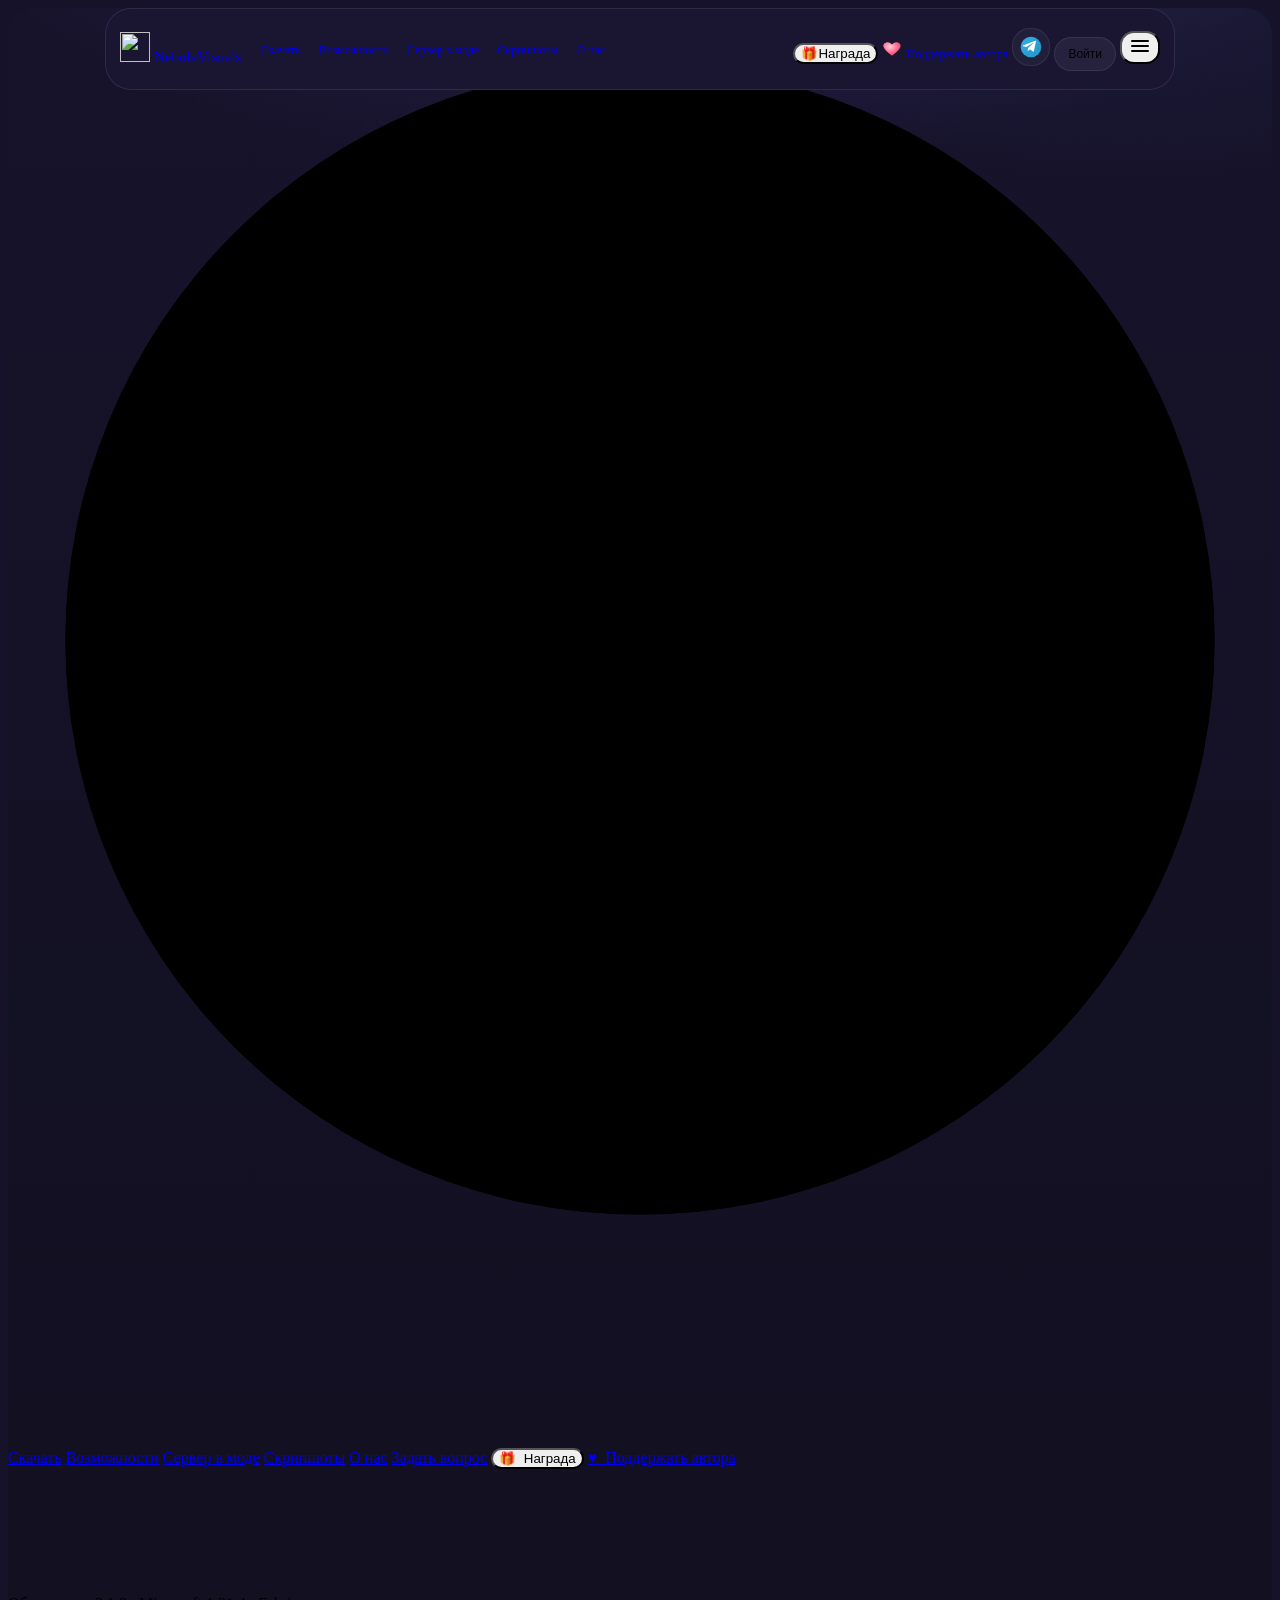
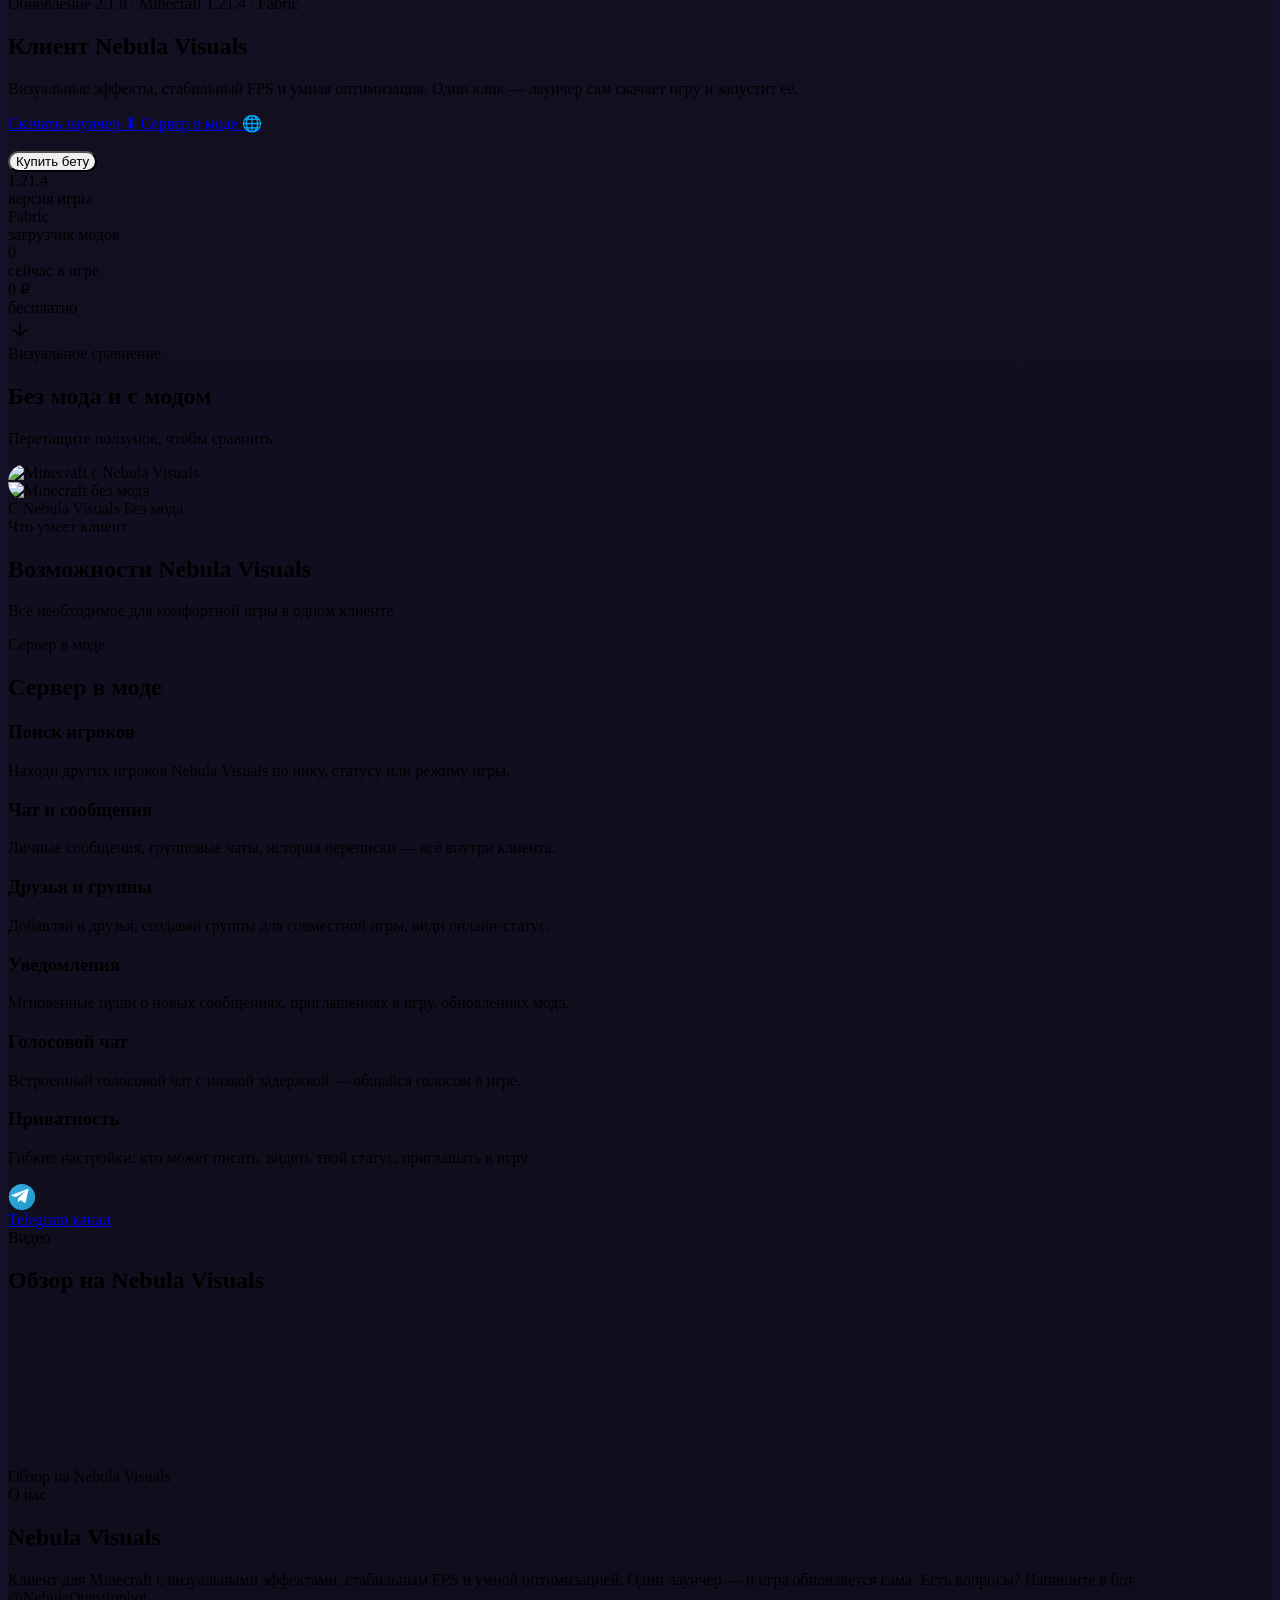
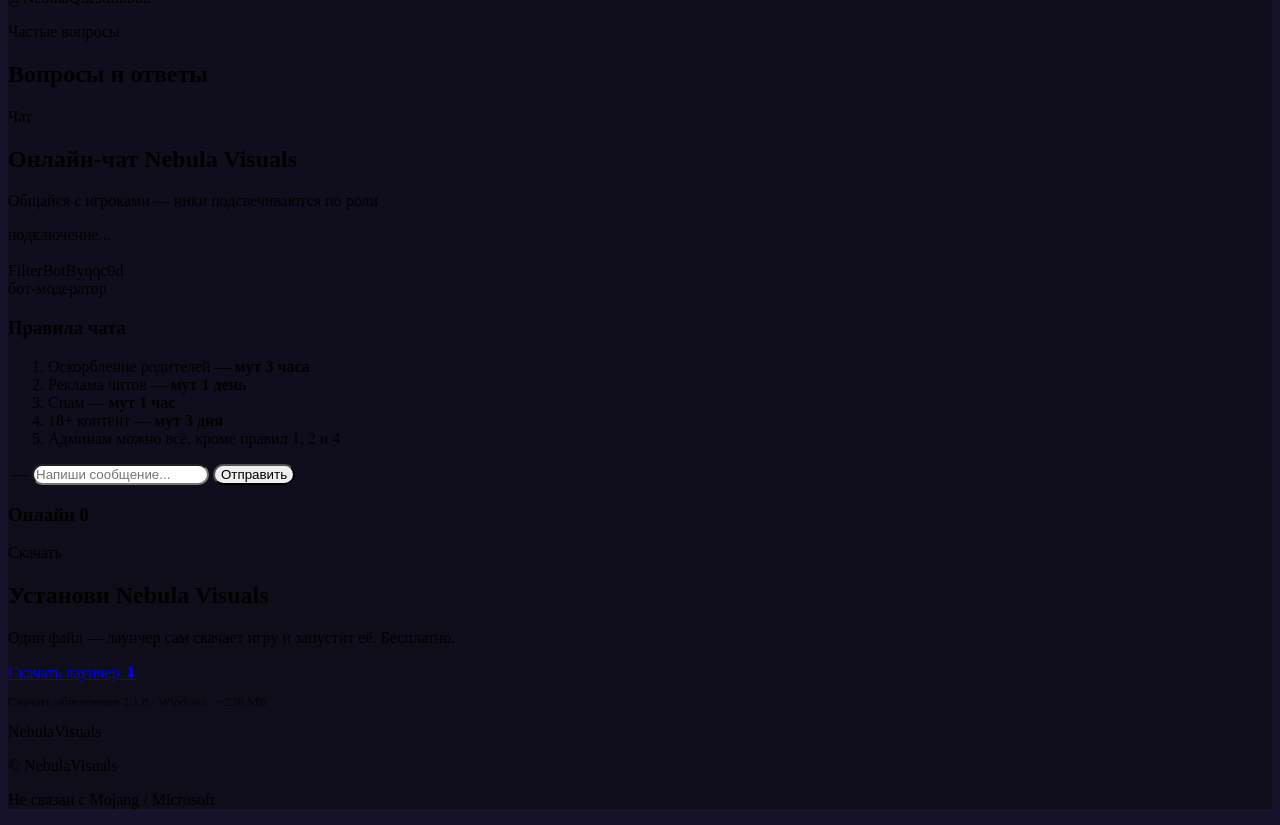
==== commit 0fc013f9: "Add rewards cards, rubles balance, promo codes and mobile tweaks" ====
--- a/public/index.html
+++ b/public/index.html
@@ -294,7 +294,8 @@
 header.nav .nav-tg { width:36px !important; height:36px !important; }
 header.nav .nav-tg svg { width:22px !important; height:22px !important; }
 header.nav .nav-auth { padding:0 13px !important; font-size:12px !important; }
-header.nav .nav-profile-avatar { width:42px !important; height:42px !important; }
+header.nav .nav-profile-link { border-left:0 !important; padding-left:6px !important; }
+header.nav .nav-profile-avatar { width:42px !important; height:42px !important; background:#000 !important; box-shadow:none !important; }
 header.nav .nav-support-text { font-size:12.5px !important; }
 header.nav .nav-support-heart { width:20px !important; height:20px !important; }
 @media (max-width:1350px) {
@@ -306,6 +307,22 @@
 @media (max-width:1100px) {
   header.nav .nav-links a:nth-child(n+5) { display:none !important; }
   header.nav .nav-support-text { display:none !important; }
+}
+/* ===== 360px phones ===== */
+@media (max-width:360px) {
+  header.nav .nav-inner { width:calc(100% - 6px) !important; padding:5px 6px !important; gap:4px !important; min-height:46px !important; border-radius:14px !important; }
+  header.nav .brand { gap:5px !important; margin-right:2px !important; }
+  header.nav .brand-name { display:none !important; }
+  header.nav .brand-logo-icon { width:26px !important; height:26px !important; border-radius:8px !important; }
+  header.nav .nav-support { width:32px !important; height:32px !important; min-width:32px !important; }
+  header.nav .nav-tg { width:32px !important; height:32px !important; }
+  header.nav .nav-tg svg { width:20px !important; height:20px !important; }
+  header.nav .nav-auth { height:32px !important; padding:0 9px !important; font-size:11.5px !important; }
+  header.nav .nav-profile-link { padding:3px 5px 3px 3px !important; gap:5px !important; }
+  header.nav .nav-profile-name { display:none !important; }
+  header.nav .nav-profile-avatar { width:26px !important; height:26px !important; }
+  .hero-title { font-size:26px !important; }
+  .hero-inner { padding:0 !important; }
 }
 </style>
 
@@ -343,8 +360,11 @@
       <a href="#about">О нас</a>
       <a href="https://t.me/NebulaQuestionbot?start=question" target="_blank" rel="noopener">Задать вопрос</a>
     </nav>
-    <!-- Right side: Support + Telegram + Auth/Profile -->
+    <!-- Right side: Reward + Support + Telegram + Auth/Profile -->
     <div class="nav-right">
+      <button class="nav-reward js-rewards-open" id="nav-reward-btn" type="button" aria-label="Награда">
+        <span aria-hidden="true">🎁</span><span class="nav-reward-text">Награда</span>
+      </button>
       <a class="nav-support" href="https://funpay.com/users/16569412/" target="_blank" rel="noopener" aria-label="Поддержать автора на FunPay">
         <svg class="nav-support-heart" viewBox="0 0 24 24" width="22" height="22" aria-hidden="true">
           <defs>
@@ -380,6 +400,7 @@
           <img src="/avatar-nebula.png" alt="" class="nav-avatar-img" id="nav-avatar-img">
         </span>
         <span class="nav-profile-name" id="nav-profile-name">Профиль</span>
+        <span class="nav-rubles" title="Баланс рублей"><span aria-hidden="true">💠</span> <b data-rubles>0</b> ₽</span>
       </a>
       <!-- Бургер для телефонов/планшетов -->
       <button class="nav-burger" id="nav-burger" aria-label="Открыть меню" aria-expanded="false" aria-controls="nav-mobile-menu">
@@ -396,6 +417,7 @@
   <a href="#screens">Скриншоты</a>
   <a href="#about">О нас</a>
   <a href="https://t.me/NebulaQuestionbot?start=question" target="_blank" rel="noopener">Задать вопрос</a>
+  <button class="nav-m-reward js-rewards-open" type="button">🎁&nbsp;&nbsp;Награда</button>
   <a class="nav-m-support" href="https://funpay.com/users/16569412/" target="_blank" rel="noopener">♥&nbsp;&nbsp;Поддержать автора</a>
 </div>
 
@@ -552,6 +574,8 @@
       </div>
       <div class="video-caption">Обзор на Nebula Visuals</div>
     </div>
+    <!-- Медиа: свой промокод (только с бетой) -->
+    <div class="nvr-promo-slot" data-rewards-promo></div>
   </section>
 
   <!-- ABOUT -->
@@ -749,6 +773,7 @@
 
 <script src="/chat-backend.js"></script>
 <script src="/keys.js"></script>
+<script src="/rewards.js"></script>
 <script src="/app.js"></script>
 </body>
 </html>
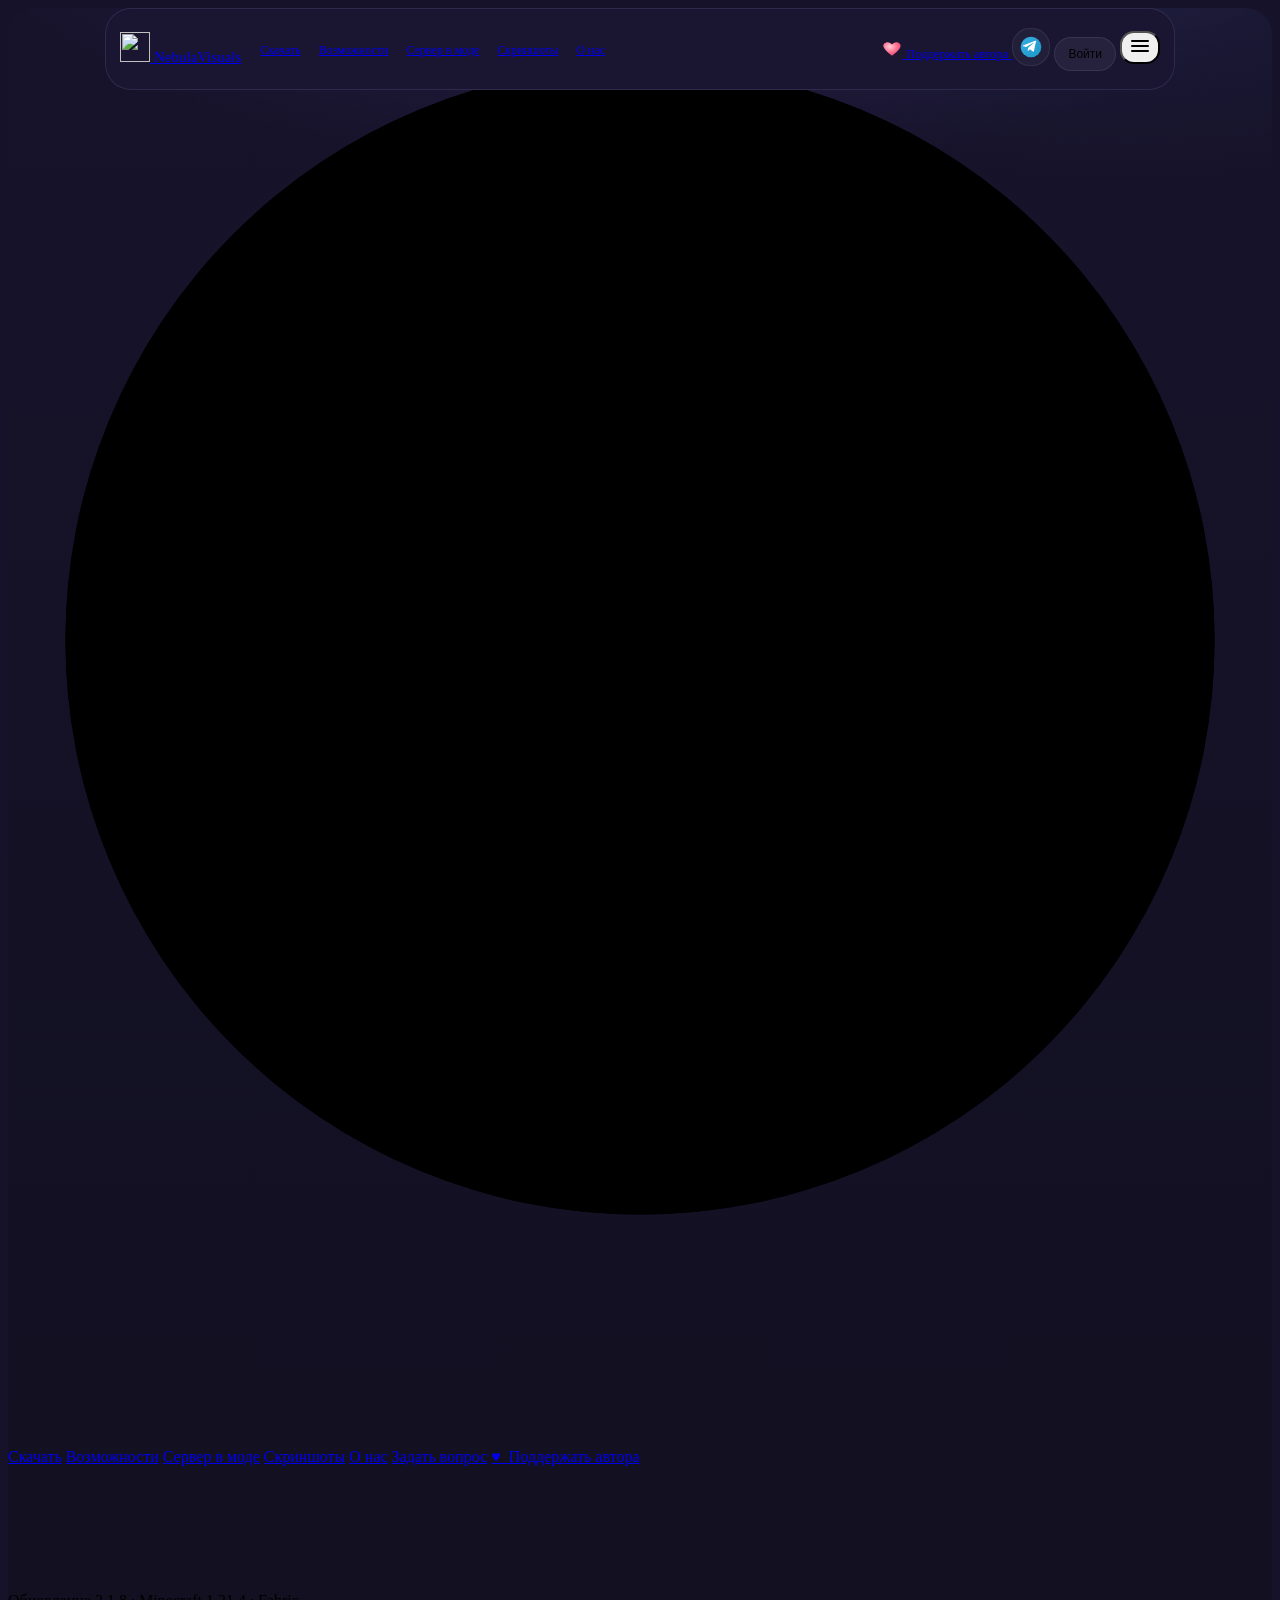
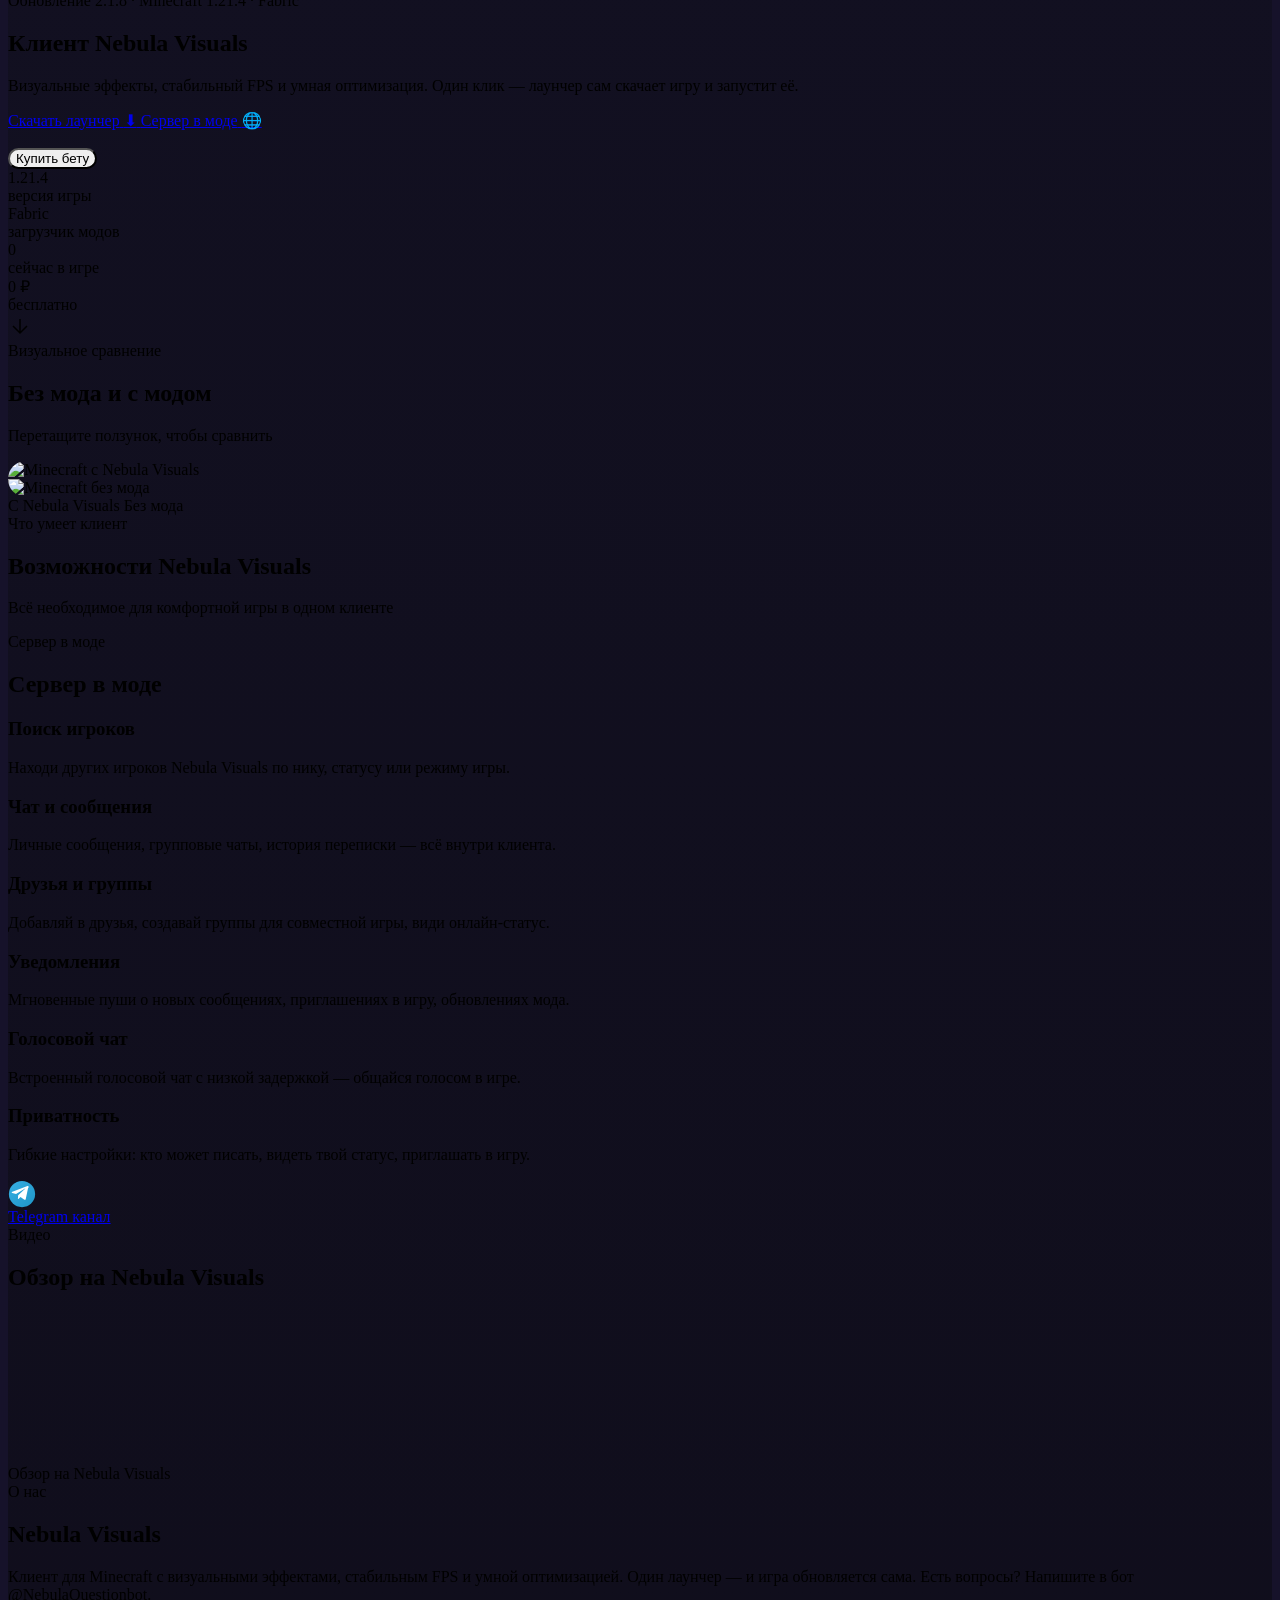
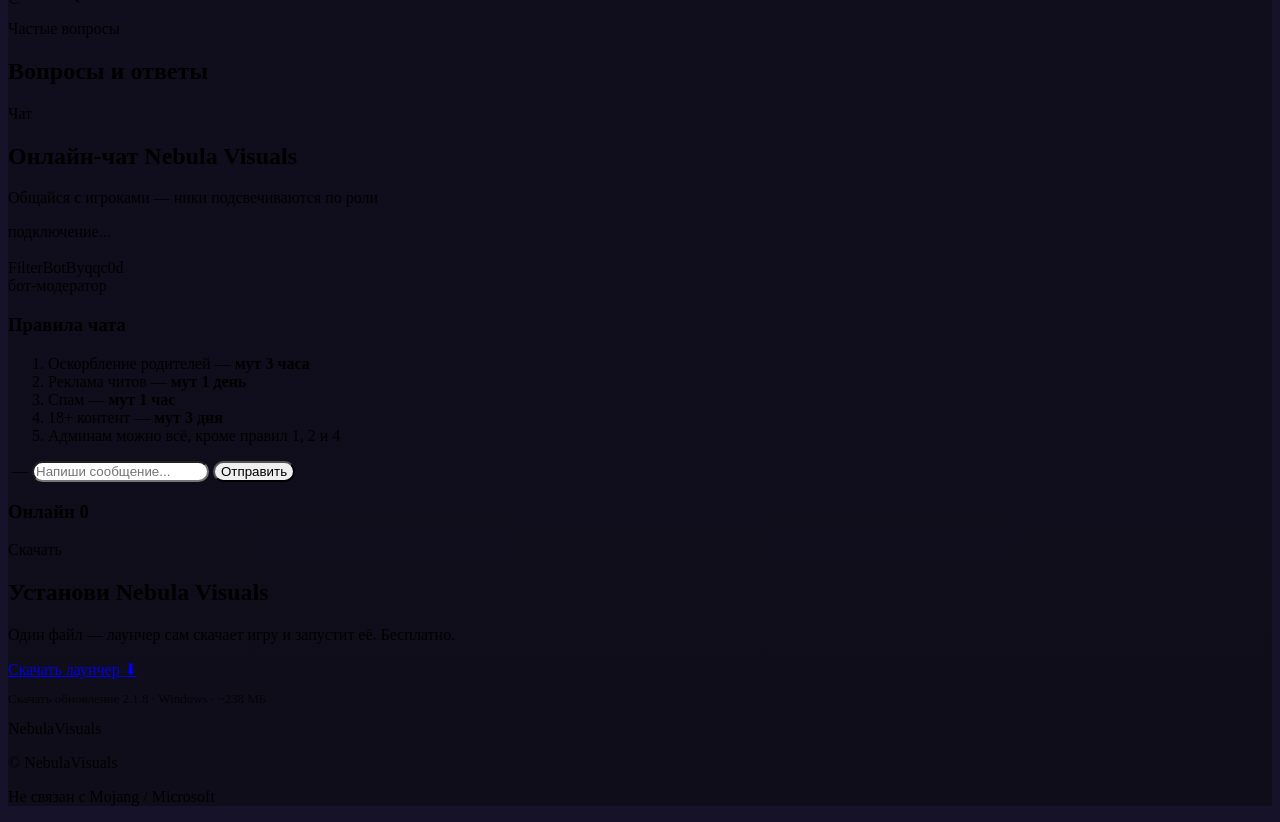
==== commit 7be93cac: "Remove reward buttons and show forever beta correctly" ====
--- a/public/index.html
+++ b/public/index.html
@@ -362,9 +362,6 @@
     </nav>
     <!-- Right side: Reward + Support + Telegram + Auth/Profile -->
     <div class="nav-right">
-      <button class="nav-reward js-rewards-open" id="nav-reward-btn" type="button" aria-label="Награда">
-        <span aria-hidden="true">🎁</span><span class="nav-reward-text">Награда</span>
-      </button>
       <a class="nav-support" href="https://funpay.com/users/16569412/" target="_blank" rel="noopener" aria-label="Поддержать автора на FunPay">
         <svg class="nav-support-heart" viewBox="0 0 24 24" width="22" height="22" aria-hidden="true">
           <defs>
@@ -400,7 +397,6 @@
           <img src="/avatar-nebula.png" alt="" class="nav-avatar-img" id="nav-avatar-img">
         </span>
         <span class="nav-profile-name" id="nav-profile-name">Профиль</span>
-        <span class="nav-rubles" title="Баланс рублей"><span aria-hidden="true">💠</span> <b data-rubles>0</b> ₽</span>
       </a>
       <!-- Бургер для телефонов/планшетов -->
       <button class="nav-burger" id="nav-burger" aria-label="Открыть меню" aria-expanded="false" aria-controls="nav-mobile-menu">
@@ -417,7 +413,6 @@
   <a href="#screens">Скриншоты</a>
   <a href="#about">О нас</a>
   <a href="https://t.me/NebulaQuestionbot?start=question" target="_blank" rel="noopener">Задать вопрос</a>
-  <button class="nav-m-reward js-rewards-open" type="button">🎁&nbsp;&nbsp;Награда</button>
   <a class="nav-m-support" href="https://funpay.com/users/16569412/" target="_blank" rel="noopener">♥&nbsp;&nbsp;Поддержать автора</a>
 </div>
 
@@ -574,7 +569,7 @@
       </div>
       <div class="video-caption">Обзор на Nebula Visuals</div>
     </div>
-    <!-- Медиа: свой промокод (только с бетой) -->
+    <!-- Медиа: промокод, который действует всегда -->
     <div class="nvr-promo-slot" data-rewards-promo></div>
   </section>
 
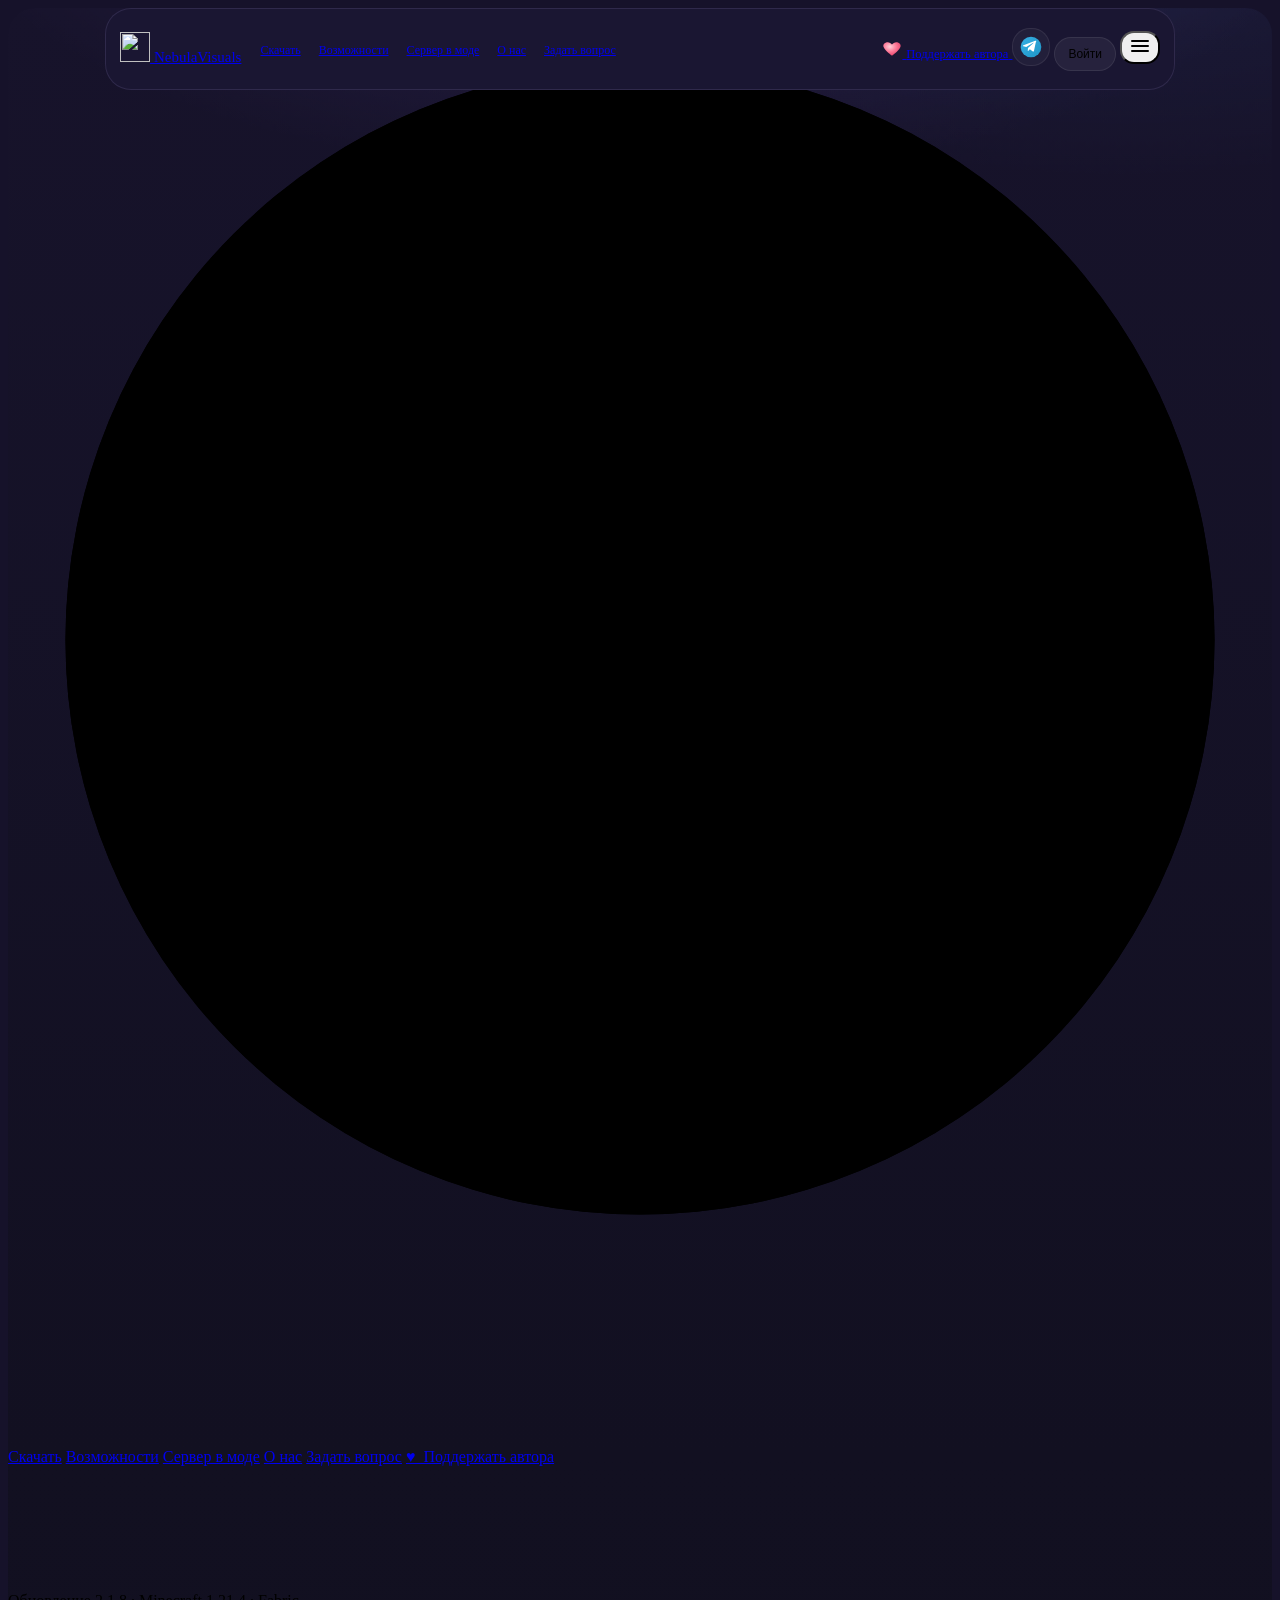
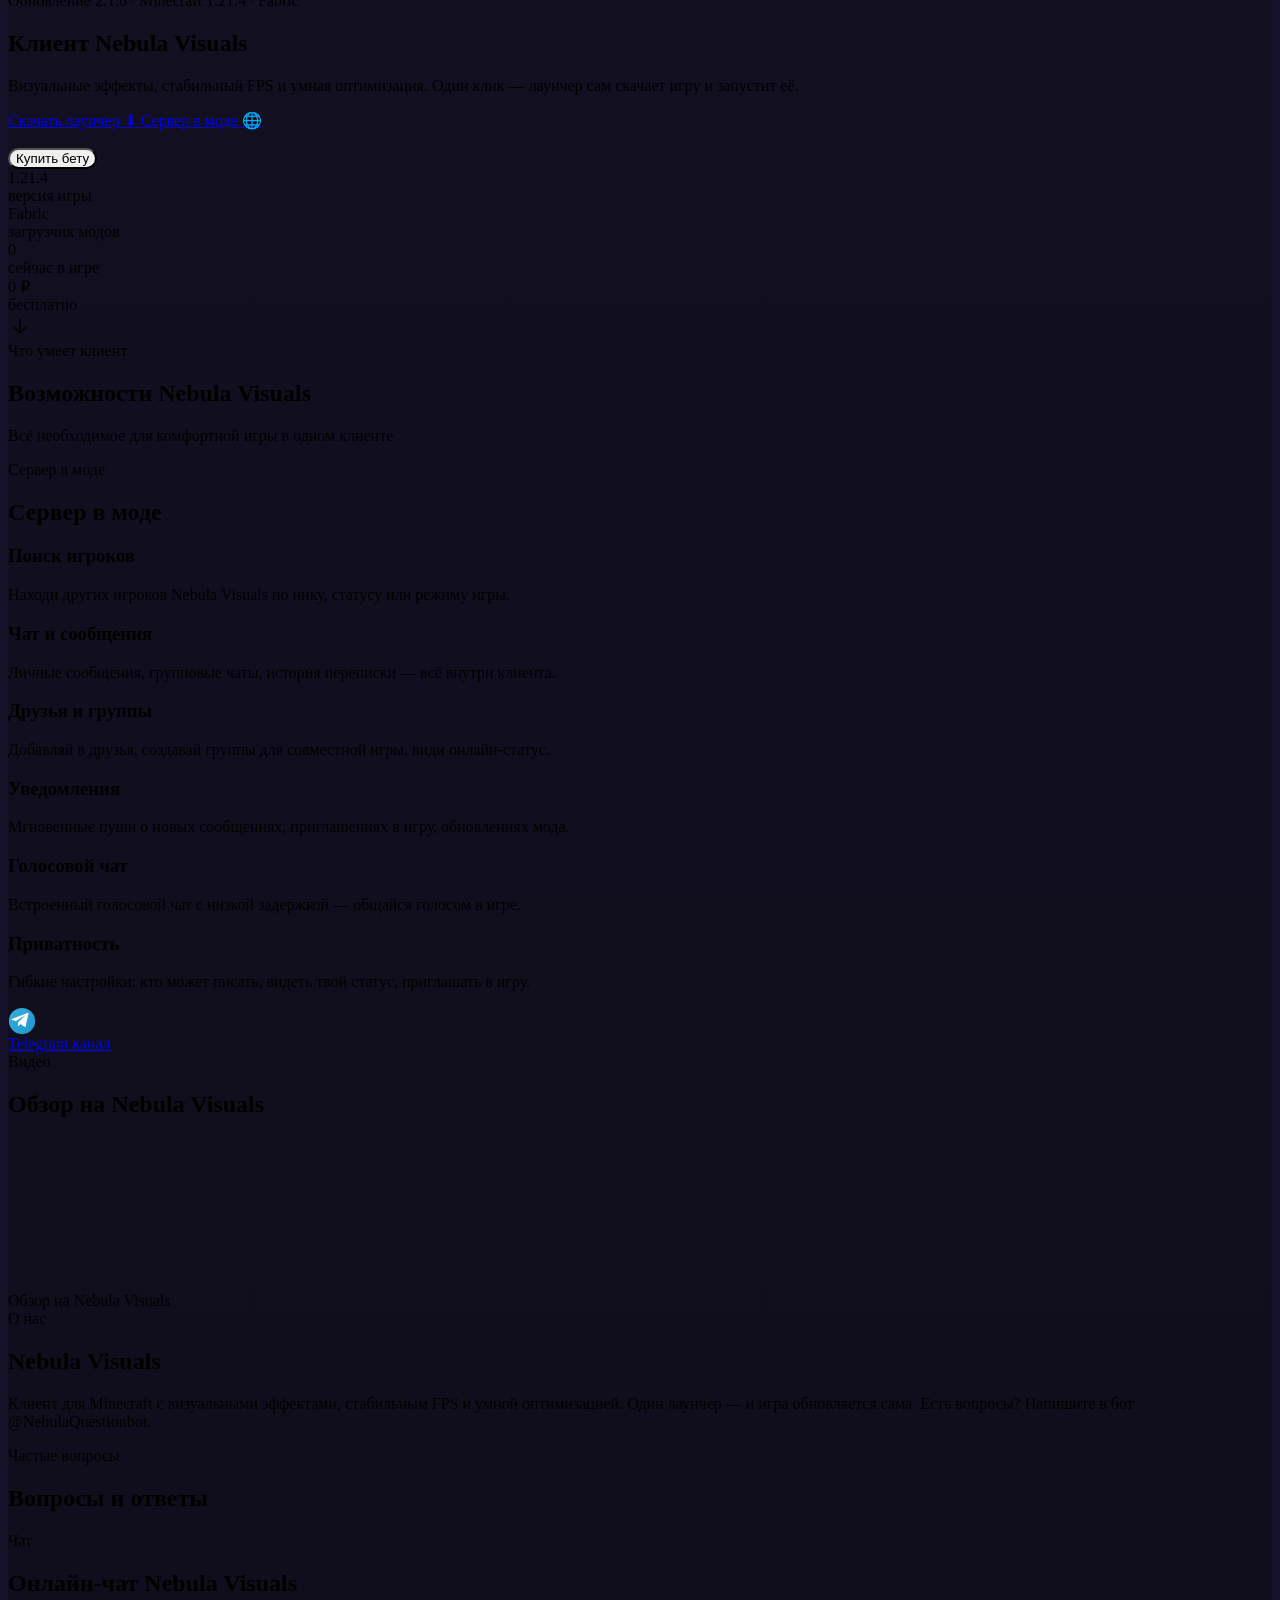
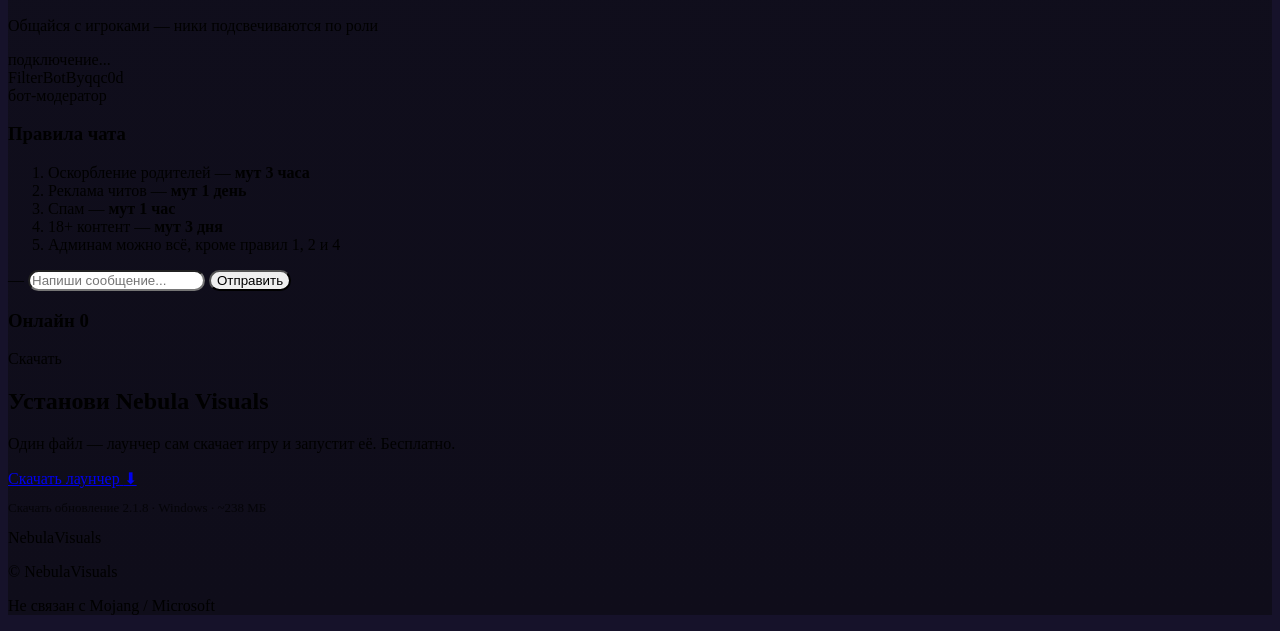
==== commit 33b5df02: "Remove media tab, extra images, crowns and under-video promo" ====
--- a/public/index.html
+++ b/public/index.html
@@ -356,7 +356,6 @@
       <a href="#download">Скачать</a>
       <a href="#features">Возможности</a>
       <a href="#server">Сервер в моде</a>
-      <a href="#screens">Скриншоты</a>
       <a href="#about">О нас</a>
       <a href="https://t.me/NebulaQuestionbot?start=question" target="_blank" rel="noopener">Задать вопрос</a>
     </nav>
@@ -393,9 +392,6 @@
       </button>
       <!-- Profile link (shown when logged in) — opens profile.html -->
       <a class="nav-profile-link" id="nav-profile-link" href="/profile.html" aria-label="Профиль" style="display:none">
-        <span class="nav-profile-avatar" id="nav-profile-avatar">
-          <img src="/avatar-nebula.png" alt="" class="nav-avatar-img" id="nav-avatar-img">
-        </span>
         <span class="nav-profile-name" id="nav-profile-name">Профиль</span>
       </a>
       <!-- Бургер для телефонов/планшетов -->
@@ -410,7 +406,6 @@
   <a href="#download">Скачать</a>
   <a href="#features">Возможности</a>
   <a href="#server">Сервер в моде</a>
-  <a href="#screens">Скриншоты</a>
   <a href="#about">О нас</a>
   <a href="https://t.me/NebulaQuestionbot?start=question" target="_blank" rel="noopener">Задать вопрос</a>
   <a class="nav-m-support" href="https://funpay.com/users/16569412/" target="_blank" rel="noopener">♥&nbsp;&nbsp;Поддержать автора</a>
@@ -454,32 +449,6 @@
     </div>
   </section>
 
-  <!-- SCREENSHOTS COMPARISON (INTERACTIVE SLIDER) -->
-  <section class="section section-screens" id="screens">
-    <div class="section-header">
-      <div class="section-tag">Визуальное сравнение</div>
-      <h2 class="section-title">Без мода и с модом</h2>
-      <p class="section-sub">Перетащите ползунок, чтобы сравнить</p>
-    </div>
-    <div class="comparison-slider" id="comparison-slider">
-      <div class="slider-before">
-        <img src="/screen-with-mod.png" alt="Minecraft с Nebula Visuals" loading="lazy">
-      </div>
-      <div class="slider-after">
-        <img src="/screen-without-mod.png" alt="Minecraft без мода" loading="lazy">
-      </div>
-      <div class="slider-track"></div>
-      <div class="slider-handle" id="slider-handle" aria-label="Перетащите для сравнения" role="slider" aria-valuemin="0" aria-valuemax="100" aria-valuenow="50" tabindex="0">
-        <div class="slider-dot"></div>
-        <div class="slider-hit-area"></div>
-      </div>
-    </div>
-    <div class="slider-labels">
-      <span class="label-before">С Nebula Visuals</span>
-      <span class="label-after">Без мода</span>
-    </div>
-  </section>
-
   <!-- FEATURES -->
   <section class="section" id="features">
     <div class="section-header">
@@ -569,8 +538,6 @@
       </div>
       <div class="video-caption">Обзор на Nebula Visuals</div>
     </div>
-    <!-- Медиа: промокод, который действует всегда -->
-    <div class="nvr-promo-slot" data-rewards-promo></div>
   </section>
 
   <!-- ABOUT -->
@@ -610,7 +577,6 @@
       
       <aside class="chat-rules-side" id="chat-rules">
         <div class="chat-rules-head">
-          <img src="/bot-avatar.jpg" alt="" class="chat-rules-avatar">
           <div>
             <div class="chat-rules-name">FilterBotByqqc0d</div>
             <div class="chat-rules-role">бот-модератор</div>
@@ -640,7 +606,6 @@
         </div>
         <div class="chat-input-row" id="chat-input-row">
           <span class="chat-me" id="chat-me">
-            <img src="/avatar-nebula.png" alt="" class="chat-me-avatar" id="chat-me-avatar">
             <span class="chat-me-nick" id="chat-me-nick">—</span>
           </span>
           <input type="text" id="chat-text" placeholder="Напиши сообщение..." maxlength="300" autocomplete="off">
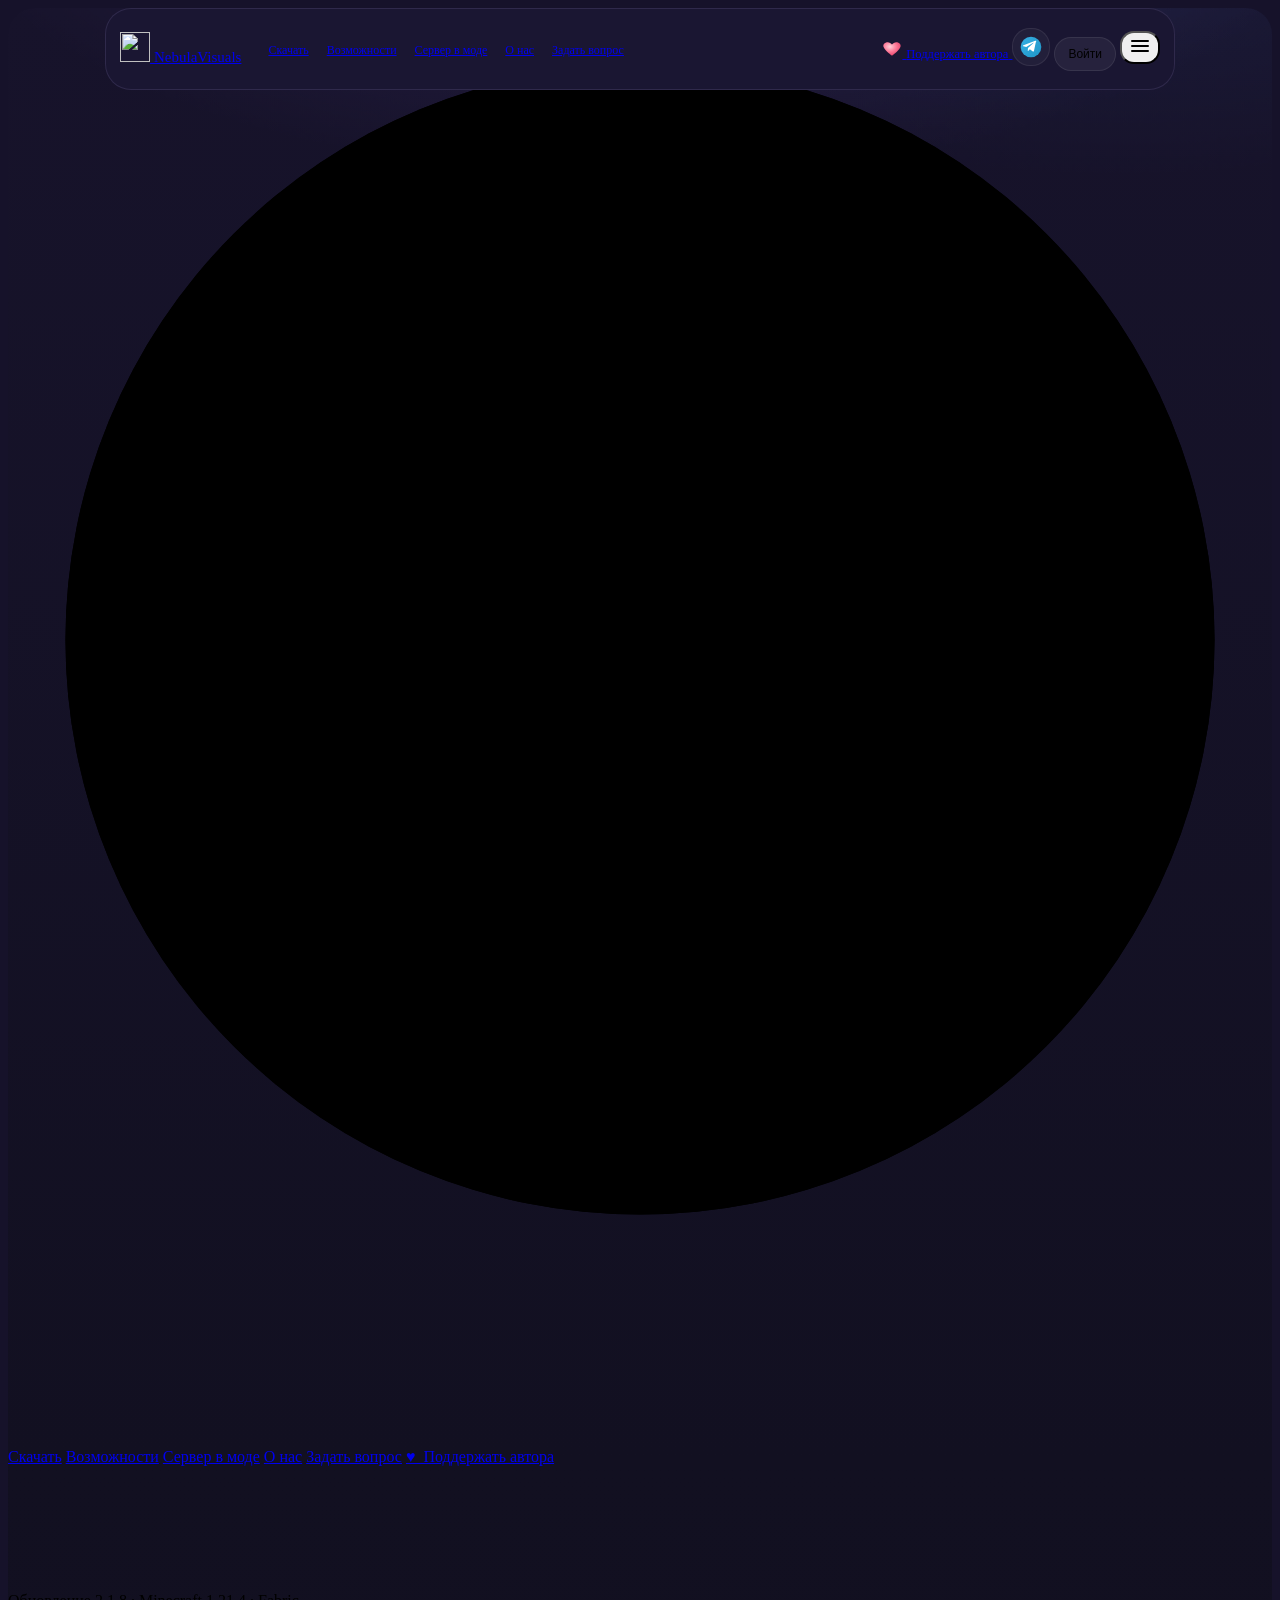
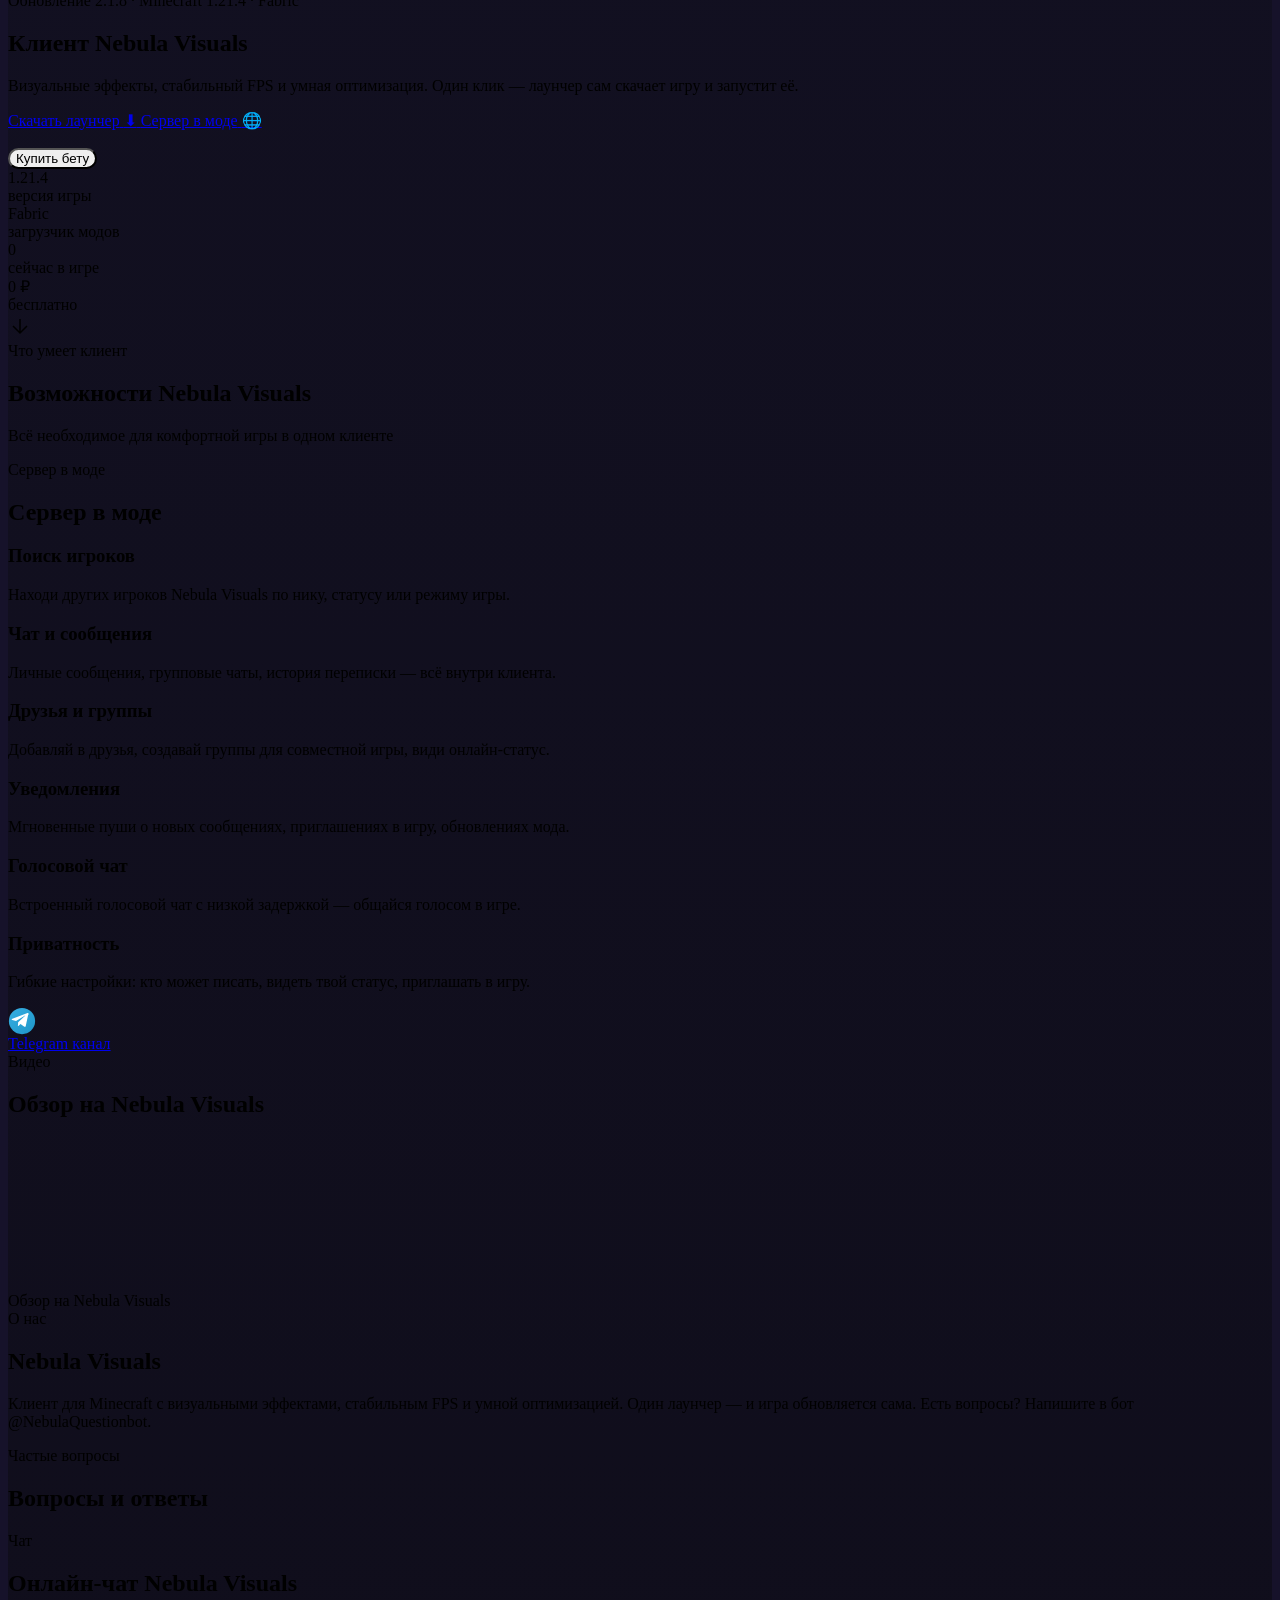
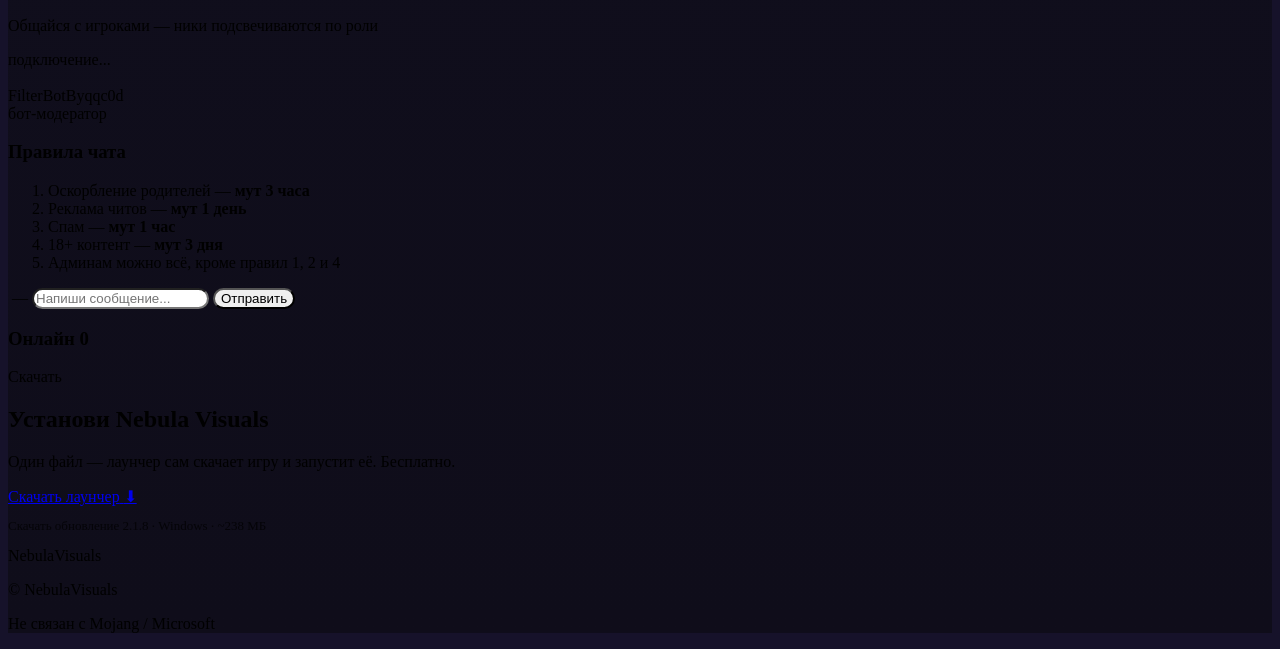
==== commit ff0e76e2: "Restore chat avatars and pull brand label closer to nav" ====
--- a/public/index.html
+++ b/public/index.html
@@ -94,7 +94,7 @@
   backdrop-filter:none !important; -webkit-backdrop-filter:none !important;
   display:flex !important; align-items:center !important; gap:22px !important;
 }
-header.nav .nav-links { flex:1 1 auto; justify-content:center !important; gap:clamp(10px,1.8vw,25px) !important; }
+header.nav .nav-links { flex:0 1 auto !important; justify-content:flex-start !important; gap:clamp(10px,1.8vw,25px) !important; margin-left:8px !important; }
 header.nav .nav-links a { transition:color .2s ease, opacity .2s ease; white-space:nowrap; }
 header.nav .nav-links a:hover { color:#c6a8ff !important; }
 header.nav .nav-right { gap:10px !important; }
@@ -392,6 +392,9 @@
       </button>
       <!-- Profile link (shown when logged in) — opens profile.html -->
       <a class="nav-profile-link" id="nav-profile-link" href="/profile.html" aria-label="Профиль" style="display:none">
+        <span class="nav-profile-avatar" id="nav-profile-avatar">
+          <img src="/avatar-nebula.png" alt="" class="nav-avatar-img" id="nav-avatar-img">
+        </span>
         <span class="nav-profile-name" id="nav-profile-name">Профиль</span>
       </a>
       <!-- Бургер для телефонов/планшетов -->
@@ -577,6 +580,7 @@
       
       <aside class="chat-rules-side" id="chat-rules">
         <div class="chat-rules-head">
+          <img src="/bot-avatar.jpg" alt="" class="chat-rules-avatar">
           <div>
             <div class="chat-rules-name">FilterBotByqqc0d</div>
             <div class="chat-rules-role">бот-модератор</div>
@@ -606,6 +610,7 @@
         </div>
         <div class="chat-input-row" id="chat-input-row">
           <span class="chat-me" id="chat-me">
+            <img src="/avatar-nebula.png" alt="" class="chat-me-avatar" id="chat-me-avatar">
             <span class="chat-me-nick" id="chat-me-nick">—</span>
           </span>
           <input type="text" id="chat-text" placeholder="Напиши сообщение..." maxlength="300" autocomplete="off">
